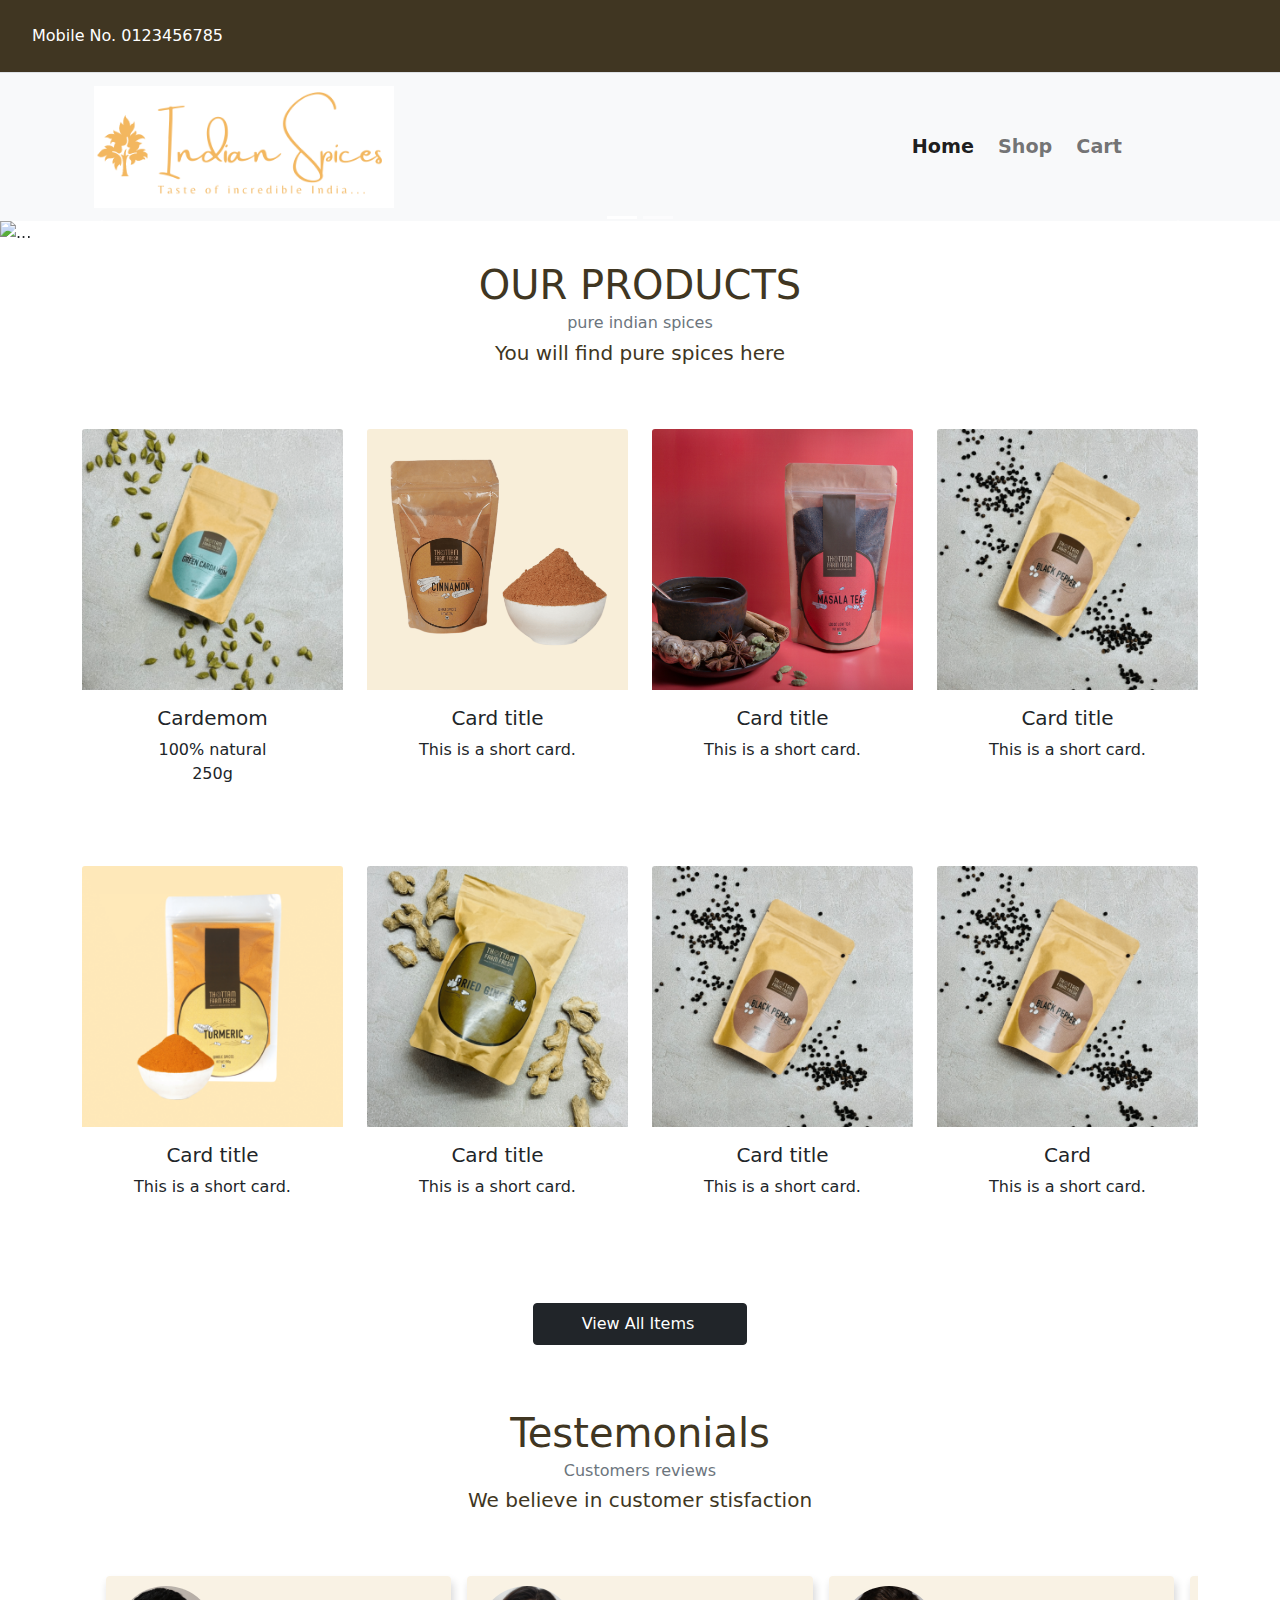
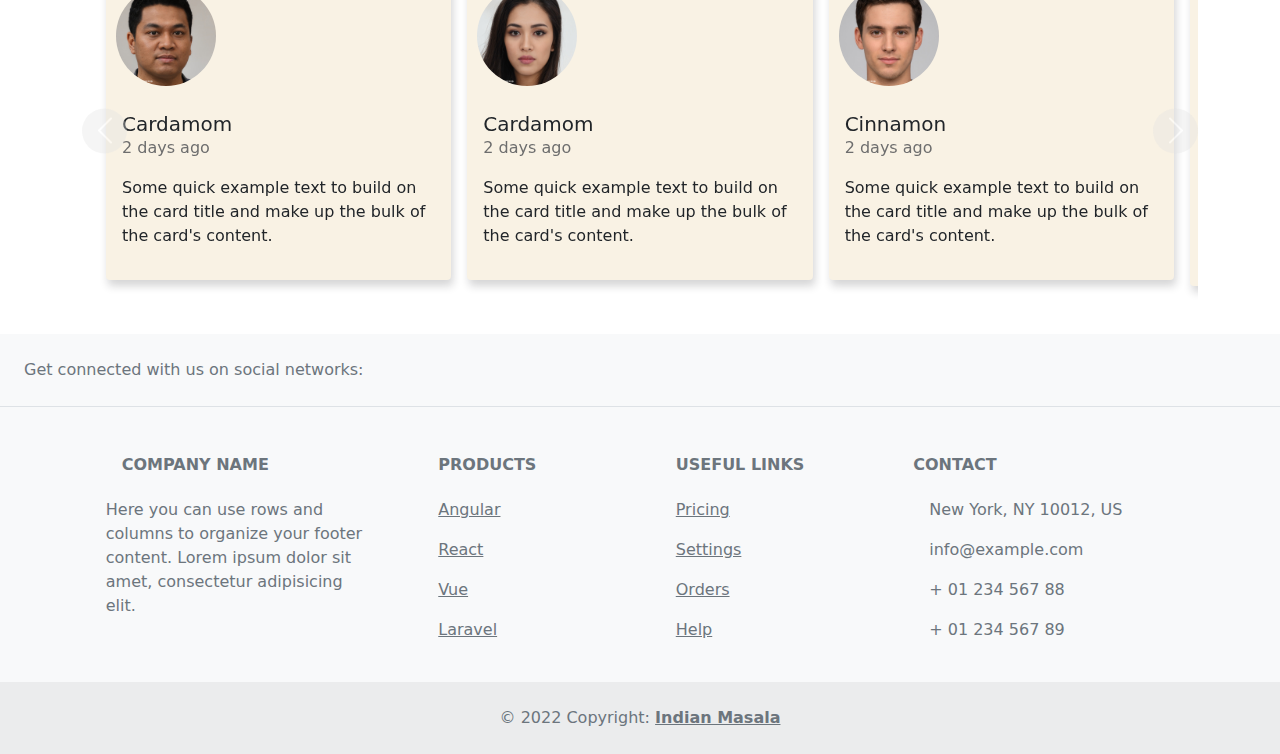
==== index.html @ 28308866 "first commit" ====
<!DOCTYPE html>
<html lang="en">
<head>
    <meta charset="UTF-8">
    <meta http-equiv="X-UA-Compatible" content="IE=edge">
    <meta name="viewport" content="width=device-width, initial-scale=1.0">
    <title>Document</title>
    
    <link rel="stylesheet" href="bootstrap.css">
    <link rel="stylesheet" href="style.css">
    <link rel="stylesheet" href="css/all.min.css">
    

    

</head>  
<body>

  
    <section class="container-fluid justify-content-center justify-content-lg-between p-4 border-bottom" style="background-color: #403622;">
      
      <div>
        <a href="" class="me-2 text-reset">
         <i class="fa-solid fa-mobile-screen" style="color: rgb(255, 255, 255);"></i>
        </a>
        <span style="color: rgb(255, 255, 255);">Mobile No.</span>
        <span style="color: rgb(255, 255, 255);">0123456785</span>
      </div>
      
    </section>
   
  
  <!-- Navigation bar -->
    
      

    <div class="container-fluid bg-light">
      <div class="container">
      <nav class="navbar navbar-expand-lg navbar-light bg-light">
        <div class="container-fluid">
          <a class="navbar-brand" href="#">
            <img src="Indian Masala.png" class="img-fluid" alt="" width="300" height="150">
          </a>

          <button class="navbar-toggler" type="button" data-bs-toggle="collapse" data-bs-target="#navbarSupportedContent" aria-controls="navbarSupportedContent" aria-expanded="false" aria-label="Toggle navigation">
            <span class="navbar-toggler-icon" ></span>
          </button>


          <div class="collapse navbar-collapse" id="navbarSupportedContent">
            
              <ul class="navbar-nav ms-auto me-5 mb-3 mb-lg-0">
              
                <li class="nav-item me-2 ">
                  <a class="nav-link active" aria-current="page" href="#">Home</a>
                </li>
                <li class="nav-item me-2">
                  <a class="nav-link " aria-current="page" href="shop.html">Shop</a>
                </li>
                <li class="nav-item me-2">
                  <a class="nav-link " aria-current="page" href="cart.html">Cart</a>
                </li>
              </ul>
           
            
          </div>
        </div>
      </nav>
    </div>
  </div>
   <!-- end of nav bar -->
    



    <!-- courosel -->
    <div id="carouselExampleCaptions" class="carousel slide" data-bs-ride="carousel">
        <div class="carousel-indicators">
          <button type="button" data-bs-target="#carouselExampleCaptions" data-bs-slide-to="0" class="active" aria-current="true" aria-label="Slide 1"></button>
          <button type="button" data-bs-target="#carouselExampleCaptions" data-bs-slide-to="1" aria-label="Slide 2"></button>
          
        </div>


        <div class="carousel-inner">
          <div class="carousel-item active">
            <img src="./01.jpg" class="d-block w-100" alt="...">
            <div class="carousel-caption d-none d-md-block">
              
            </div>
          </div>


          <div class="carousel-item">
            <img src="./spices-online-thottam.jpg" class="d-block w-100" alt="...">
            <div class="carousel-caption d-none d-md-block">
              <h5>Custom Spice Mix</h5>
              <p>100% pure and natural ingredients used.</p>
            </div>
          </div>


        </div>
        <button class="carousel-control-prev" type="button" data-bs-target="#carouselExampleCaptions" data-bs-slide="prev">
          <span class="carousel-control-prev-icon" aria-hidden="true"></span>
          <span class="visually-hidden">Previous</span>
        </button>
        <button class="carousel-control-next" type="button" data-bs-target="#carouselExampleCaptions" data-bs-slide="next">
          <span class="carousel-control-next-icon" aria-hidden="true"></span>
          <span class="visually-hidden">Next</span>
        </button>
      </div>

      <!-- end of corrousel -->

      <!-- description -->
      <div class="container">
        <div class="card mx-auto text-center" style="width:auto; background-color: rgba(0, 0, 0, 0); border: 0ch; color:#403622 ;">
          <div class="card-body">
            <h1 class="card-title">OUR PRODUCTS</h1>
            <h6 class="card-subtitle mb-2 text-muted">pure indian spices</h6>
            <h5 class="card-text">You will find pure spices here</h5>
            
          </div>
        </div>
      </div>
      
      <!-- end of description -->

      <!-- products -->
      <div class="container mt-5 mb-5">
        <div class="row row-cols-1 row-cols-md-4 g-4 text-center">
          <div class="col">
            <div class="card h-100 mycard1">
              <img src="cardamom.png" class="card-img-top" alt="...">
              <div class="card-body mycard1" >
                <h5 class="card-title">Cardemom</h5>
                <p class="card-text mb-0">100% natural</p>
                <p class="card-text mb-0">250g</p>
                <div class="card-footer">
                  <button type="button" class="btn btn-outline-light mt-0"><i class="fa-solid fa-cart-arrow-down"></i></button>                </div>                
              </div>
            </div>
          </div>
          <div class="col">
            <div class="card h-100 mycard1">
              <img src="Cinnamon-Powder.png" class="card-img-top" alt="...">
              <div class="card-body mycard1">
                <h5 class="card-title">Card title</h5>
                <p class="card-text mb-0">This is a short card.</p>
                <div class="card-footer">
                  <button type="button" class="btn btn-outline-light mt-0"><i class="fa-solid fa-cart-arrow-down"></i></button>                </div>
              </div>
            </div>
          </div>
          <div class="col">
            <div class="card h-100 mycard1">
              <img src="masala-tea.jpg" class="card-img-top" alt="...">
              <div class="card-body mycard1" >
                <h5 class="card-title">Card title</h5>
                <p class="card-text mb-0">This is a short card.</p>
                <div class="card-footer">
                  <button type="button" class="btn btn-outline-light mt-0"><i class="fa-solid fa-cart-arrow-down"></i></button>                </div>
              </div>
            </div>
          </div>
          <div class="col">
            <div class="card h-100 mycard1">
              <img src="masala1.png" class="card-img-top" alt="...">
              <div class="card-body mycard1">
                <h5 class="card-title">Card title</h5>
                <p class="card-text mb-0">This is a short card.</p>
                <div class="card-footer">
                  <button type="button" class="btn btn-outline-light mt-0"><i class="fa-solid fa-cart-arrow-down"></i></button>                </div>
              </div>
            </div>
          </div>
          <div class="col">
            <div class="card h-100 mycard1">
              <img src="With-Sidebar-600x600.png" class="card-img-top" alt="...">
              <div class="card-body mycard1">
                <h5 class="card-title">Card title</h5>
                <p class="card-text mb-0">This is a short card.</p>
                <div class="card-footer">
                  <button type="button" class="btn btn-outline-light mt-0"><i class="fa-solid fa-cart-arrow-down"></i></button>                </div>
              </div>
            </div>
          </div>
          <div class="col">
            <div class="card h-100 mycard1">
              <img src="14-600x600.png" class="card-img-top" alt="...">
              <div class="card-body mycard1">
                <h5 class="card-title">Card title</h5>
                <p class="card-text mb-0">This is a short card.</p>
                <div class="card-footer">
                  <button type="button" class="btn btn-outline-light mt-0"><i class="fa-solid fa-cart-arrow-down"></i></button>                </div>
              </div>
            </div>
          </div>
          <div class="col">
            <div class="card h-100 mycard1">
              <img src="masala1.png" class="card-img-top" alt="...">
              <div class="card-body mycard1">
                <h5 class="card-title">Card title</h5>
                <p class="card-text mb-0">This is a short card.</p>
                <div class="card-footer">
                  <button type="button" class="btn btn-outline-light mt-0"><i class="fa-solid fa-cart-arrow-down"></i></button>                </div>
              </div>
            </div>
          </div>
          <div class="col">
            <div class="card h-100 mycard1">
              <img src="masala1.png" class="card-img-top" alt="...">
              <div class="card-body mycard1  ">
                <h5 class="card-title">Card </h5>
                <p class="card-text mb-0">This is a short card.</p>
                <div class="card-footer">
                  <button type="button" class="btn btn-outline-light mt-0"><i class="fa-solid fa-cart-arrow-down"></i></button>                </div>
              </div>
            </div>
          </div>
        </div>
      </div>


      <!-- end of products -->

      <!-- view all products button -->
      <div class="d-grid gap-2 col-2 mx-auto mb-5">
        <button class="btn btn-dark py-2" href="#" type="button">View All Items <i class="fa-solid fa-arrow-right-long ms-1"></i></button>
        
      </div>
      <!-- end button -->

      <!-- description -->
      <div class="container">
        <div class="card mx-auto text-center" style="width:auto; background-color: rgba(0, 0, 0, 0); border: 0ch; color:#403622 ;">
          <div class="card-body">
            <h1 class="card-title">Testemonials</h1>
            <h6 class="card-subtitle mb-2 text-muted">Customers reviews</h6>
            <h5 class="card-text">We believe in customer stisfaction</h5>
            
          </div>
        </div>
      </div>
      
      <!-- end of description -->

      <!-- tetemonials -->
      


      <div class="container my-4">
        <div id="carouselExampleControls" class="carousel" data-bs-ride="carousel">
          <div class="carousel-inner mycarousel-inner ">
            
            <div class="carousel-item active mycarousel-item ">
              <div class="card mycard">
                <img src="p1.jpg" class="d-block" style="border-radius: 50%;" alt="...">
                <div class="card-body">
                    <h5 class="card-title my-0">Cardamom</h5>
                    <p class="card-text " style="color: rgb(110, 110, 110);">2 days ago</p>
                    <p class="card-text">Some quick example text to build on the card title and make up the bulk of the
                        card's content.</p>
                    <div >
                    <i class="fa-solid fa-star" style="color: chocolate;"></i>
                    <i class="fa-solid fa-star" style="color: chocolate;"></i>
                    <i class="fa-solid fa-star" style="color: chocolate;"></i>
                    <i class="fa-solid fa-star" style="color: chocolate;"></i>
                    <i class="fa-solid fa-star-half-stroke" style="color: chocolate;"></i>
                    </div>
                </div>
              </div>
            </div>
            
            <div class="carousel-item mycarousel-item ">
              <div class="card mycard">
                <img src="p2.jpg" class="d-block" style="border-radius: 50%;" alt="...">
                <div class="card-body">
                    <h5 class="card-title my-0">Cardamom</h5>
                    <p class="card-text " style="color: rgb(110, 110, 110);">2 days ago</p>
                    <p class="card-text">Some quick example text to build on the card title and make up the bulk of the
                        card's content.</p>
                  <div >
                    <i class="fa-solid fa-star" style="color: chocolate;"></i>
                    <i class="fa-solid fa-star" style="color: chocolate;"></i>
                    <i class="fa-solid fa-star" style="color: chocolate;"></i>
                    <i class="fa-solid fa-star" style="color: chocolate;"></i>
                    <i class="fa-regular fa-star" style="color: chocolate;"></i>
                  </div>
                </div>
              </div>
            </div>

            <div class="carousel-item mycarousel-item">
              <div class="card mycard">
                <img src="p3.jpg" class="d-block" style="border-radius: 50%;" alt="...">
                <div class="card-body">
                    <h5 class="card-title my-0">Cinnamon</h5>
                    <p class="card-text " style="color: rgb(110, 110, 110);">2 days ago</p>
                    <p class="card-text">Some quick example text to build on the card title and make up the bulk of the
                        card's content.</p>
                        <div >
                          <i class="fa-solid fa-star" style="color: chocolate;"></i>
                          <i class="fa-solid fa-star" style="color: chocolate;"></i>
                          <i class="fa-solid fa-star" style="color: chocolate;"></i>
                          <i class="fa-solid fa-star" style="color: chocolate;"></i>
                          <i class="fa-regular fa-star" style="color: chocolate;"></i>
                        </div>
                </div>
              </div>
            </div>

            <div class="carousel-item mycarousel-item">
              <div class="card mycard">
                <img src="p4.jpg" class="d-block" alt="...">
                <div class="card-body">
                    <h5 class="card-title">Garam Masala</h5>
                    <p class="card-text">Some quick example text to build on the card title and make up the bulk of the
                        card's content.</p>
                    <a href="#" class="btn btn-primary">Go somewhere</a>
                </div>
              </div>
            </div>

            <div class="carousel-item mycarousel-item">
              <div class="card mycard">
                <img src="p5.jpg" class="d-block" alt="...">
                <div class="card-body">
                    <h5 class="card-title">Dont Know now</h5>
                    <p class="card-text">Some quick example text to build on the card title and make up the bulk of the
                        card's content.</p>
                    <a href="#" class="btn btn-primary">Go somewhere</a>
                </div>
              </div>
            </div>

            <div class="carousel-item mycarousel-item">
              <div class="card mycard">
                <img src="p6.jpg" class="d-block" alt="...">
                <div class="card-body">
                    <h5 class="card-title">Card title 2</h5>
                    <p class="card-text">Some quick example text to build on the card title and make up the bulk of the
                        card's content.</p>
                    <a href="#" class="btn btn-primary">Go somewhere</a>
                </div>
              </div>
            </div>

            <div class="carousel-item mycarousel-item">
              <div class="card mycard">
                <img src="p7.jpg" class="d-block" alt="...">
                <div class="card-body">
                    <h5 class="card-title">Card title 2</h5>
                    <p class="card-text">Some quick example text to build on the card title and make up the bulk of the
                        card's content.</p>
                    <a href="#" class="btn btn-primary">Go somewhere</a>
                </div>
              </div>
            </div>


          </div>
          <button class="carousel-control-prev mycarousel-control-prev" type="button" data-bs-target="#carouselExampleControls" data-bs-slide="prev">
            <span class="carousel-control-prev-icon" aria-hidden="true"></span>
            <span class="visually-hidden">Previous</span>
          </button>
          <button class="carousel-control-next mycarousel-control-next" type="button" data-bs-target="#carouselExampleControls" data-bs-slide="next">
            <span class="carousel-control-next-icon" aria-hidden="true"></span>
            <span class="visually-hidden">Next</span>
          </button>
        </div>
        </div>
      
      
      
        <!-- end of Testemonials -->

        <!-- Footer -->
<footer class="text-center text-lg-start bg-light text-muted">
  <!-- Section: Social media -->
  <section
    class="d-flex justify-content-center justify-content-lg-between p-4 border-bottom"
  >
    <!-- Left -->
    <div class="me-5 d-none d-lg-block">
      <span>Get connected with us on social networks:</span>
    </div>
    <!-- Left -->

    <!-- Right -->
    <div>
      <a href="" class="me-4 text-reset">
        <i class="fab fa-facebook-f"></i>
      </a>
      <a href="" class="me-4 text-reset">
        <i class="fab fa-twitter"></i>
      </a>
      <a href="" class="me-4 text-reset">
        <i class="fab fa-google"></i>
      </a>
      <a href="" class="me-4 text-reset">
        <i class="fab fa-instagram"></i>
      </a>
      <a href="" class="me-4 text-reset">
        <i class="fab fa-linkedin"></i>
      </a>
    </div>
    <!-- Right -->
  </section>
  <!-- Section: Social media -->

  <!-- Section: Links  -->
  <section class="">
    <div class="container text-center text-md-start mt-5">
      <!-- Grid row -->
      <div class="row mt-3">
        <!-- Grid column -->
        <div class="col-md-3 col-lg-4 col-xl-3 mx-auto mb-4">
          <!-- Content -->
          <h6 class="text-uppercase fw-bold mb-4">
            <i class="fas fa-gem me-3"></i>Company name
          </h6>
          <p>
            Here you can use rows and columns to organize your footer content. Lorem ipsum
            dolor sit amet, consectetur adipisicing elit.
          </p>
        </div>
        <!-- Grid column -->

        <!-- Grid column -->
        <div class="col-md-2 col-lg-2 col-xl-2 mx-auto mb-4">
          <!-- Links -->
          <h6 class="text-uppercase fw-bold mb-4">
            Products
          </h6>
          <p>
            <a href="#!" class="text-reset">Angular</a>
          </p>
          <p>
            <a href="#!" class="text-reset">React</a>
          </p>
          <p>
            <a href="#!" class="text-reset">Vue</a>
          </p>
          <p>
            <a href="#!" class="text-reset">Laravel</a>
          </p>
        </div>
        <!-- Grid column -->

        <!-- Grid column -->
        <div class="col-md-3 col-lg-2 col-xl-2 mx-auto mb-4">
          <!-- Links -->
          <h6 class="text-uppercase fw-bold mb-4">
            Useful links
          </h6>
          <p>
            <a href="#!" class="text-reset">Pricing</a>
          </p>
          <p>
            <a href="#!" class="text-reset">Settings</a>
          </p>
          <p>
            <a href="#!" class="text-reset">Orders</a>
          </p>
          <p>
            <a href="#!" class="text-reset">Help</a>
          </p>
        </div>
        <!-- Grid column -->

        <!-- Grid column -->
        <div class="col-md-4 col-lg-3 col-xl-3 mx-auto mb-md-0 mb-4">
          <!-- Links -->
          <h6 class="text-uppercase fw-bold mb-4">
            Contact
          </h6>
          <p><i class="fas fa-home me-3"></i> New York, NY 10012, US</p>
          <p>
            <i class="fas fa-envelope me-3"></i>
            info@example.com
          </p>
          <p><i class="fas fa-phone me-3"></i> + 01 234 567 88</p>
          <p><i class="fas fa-print me-3"></i> + 01 234 567 89</p>
        </div>
        <!-- Grid column -->
      </div>
      <!-- Grid row -->
    </div>
  </section>
  <!-- Section: Links  -->

  <!-- Copyright -->
  <div class="text-center p-4" style="background-color: rgba(0, 0, 0, 0.05);">
    © 2022 Copyright:
    <a class="text-reset fw-bold" href="#">Indian Masala</a>
  </div>
  <!-- Copyright -->
</footer>
<!-- End Footer -->
      

      


    



    
    
    <script src="bootstrap.js"></script>
    <script src="jQueryOriginal.js"></script>
    <script src="JQuery.js"></script>
    <script src="js/all.min.js"></script>
    
    
</body>
</html>
---- style.css ----
/* body{
    background-image: linear-gradient(to bottom right, #827355,white);
} */

.navbar-light{
    font-size: larger;
    font-weight: 700;
    color: #382f1d;
}
.mycontai{
    background-color: #4d412900;
    color: #2b2313;
    font-weight: 600;
}
.mycard{
    background-color: rgba(0, 0, 0, 0);
    border: 0ch;
}
.card-footer{
    background-color: #382f1d00;
    border-top: 0ch;
}
@media (min-width: 768px) {
    .mycarousel-inner {
      display: flex;
     
    }
    .mycarousel-item {
      margin-right: 0;
      flex: 0 0 33.333333%;
      display: block;
    }
  }

.mycard img{
    width: 100px;
    height: 100px;
    margin: 10px;
}

.mycarousel-inner{
    padding: 1em;
}
.mycard1{
    
    background-color: #382f1d00;
    border: none;
}
.mycard{
    margin: 0.5em;
    box-shadow: 2px 6px 8px 0 rgba(22, 22, 26, 0.18);
    background-color: rgb(249, 242, 228);
    border: none;
}
.mycarousel-control-prev, .mycarousel-control-next{
    background-color: #e1e1e1ac;
    color: #382f1d;
    width: 5vh;
    height: 5vh;
    border-radius: 50%;
    top: 50%;
    transform: translateY(-50%);
}
.btn-outline-light :hover{
    color: #382f1d;

    
 } 
.btn-outline-light{
    color: #2b2313;
    border-width: 0ch;
   
}
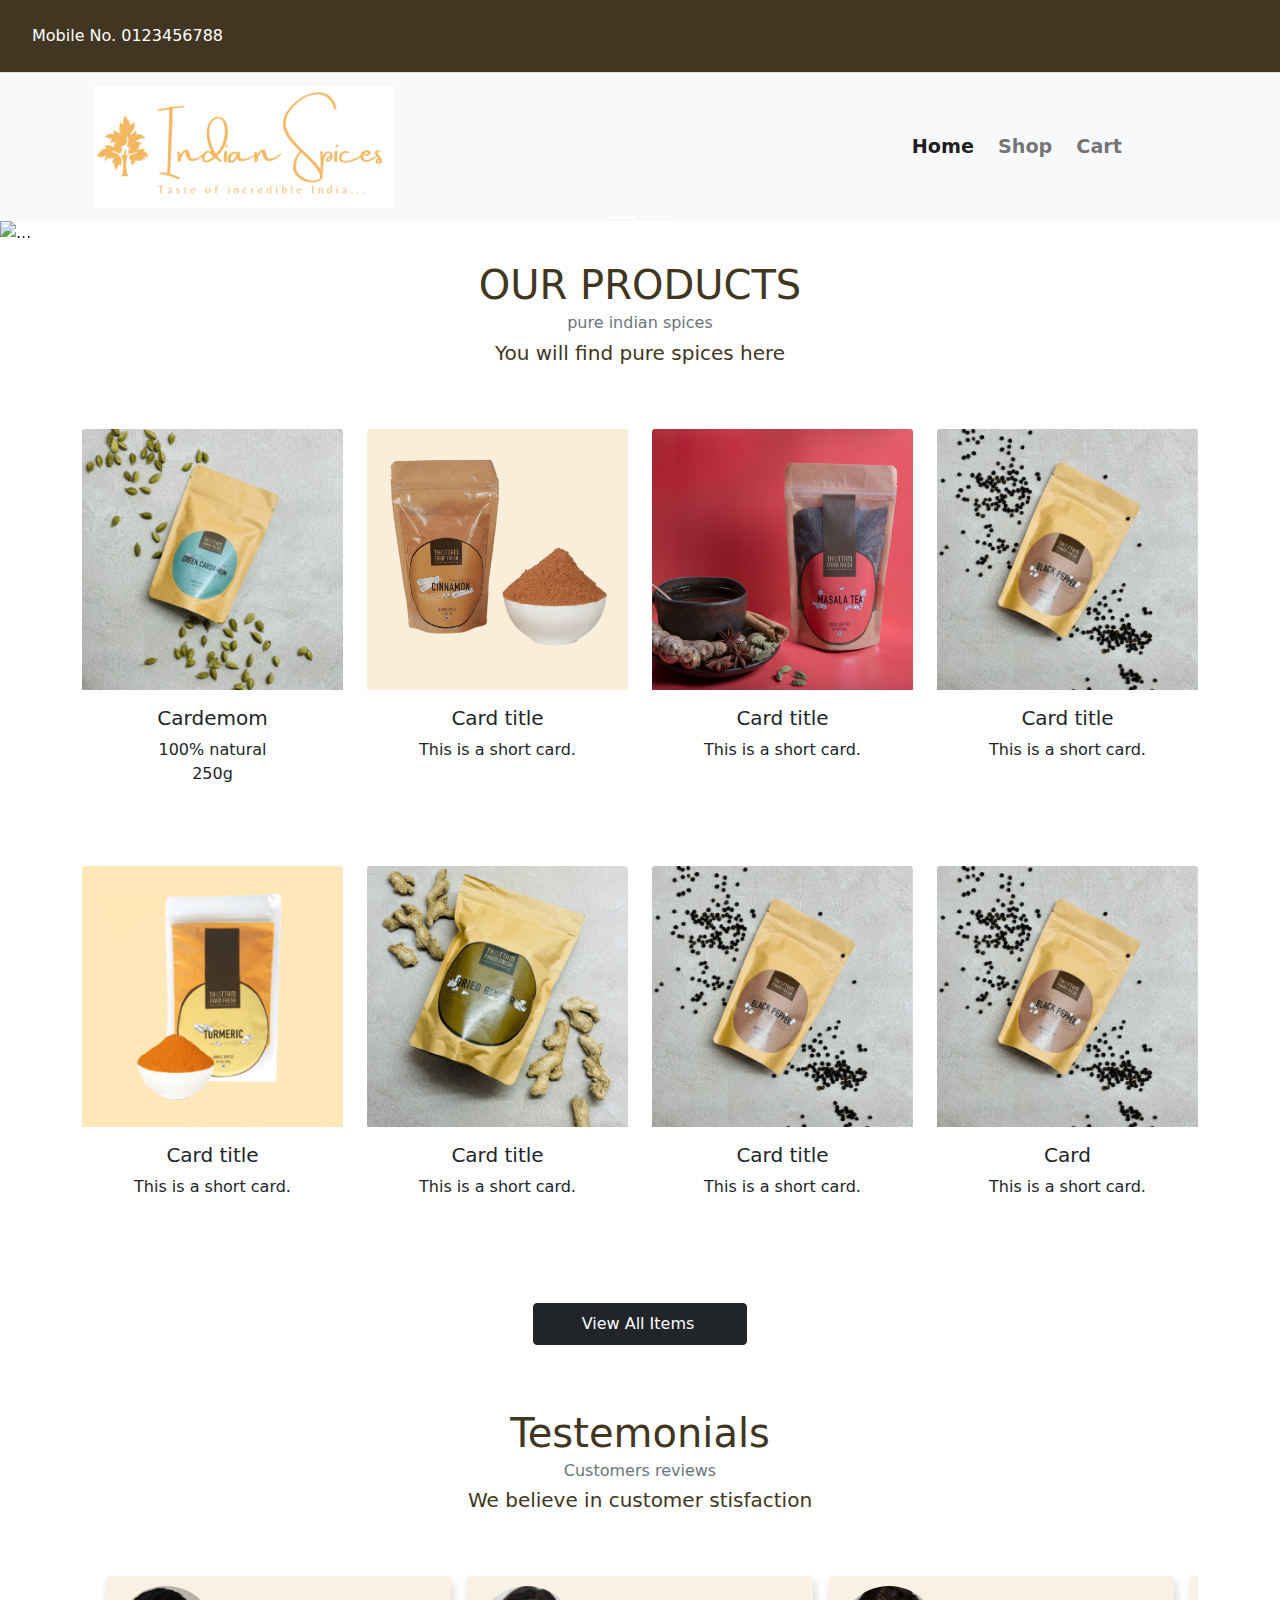
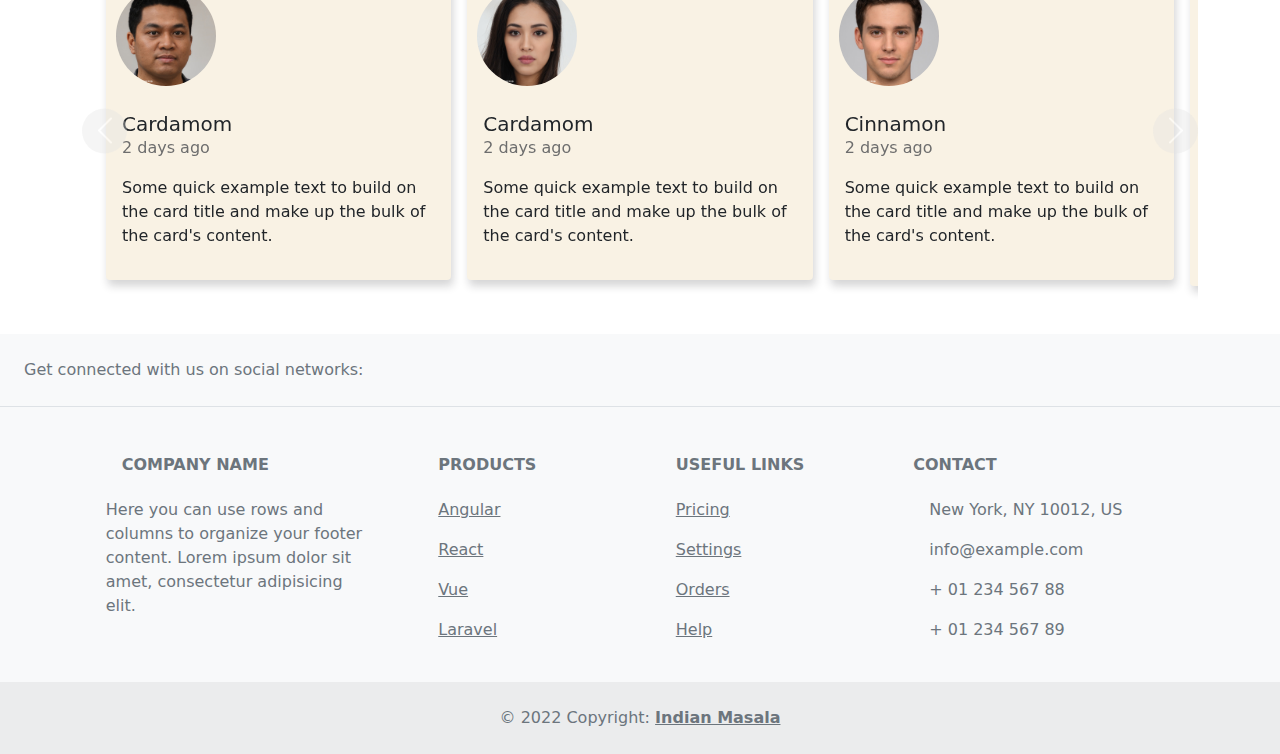
==== commit 1192d385: "second commit" ====
--- a/index.html
+++ b/index.html
@@ -24,7 +24,7 @@
          <i class="fa-solid fa-mobile-screen" style="color: rgb(255, 255, 255);"></i>
         </a>
         <span style="color: rgb(255, 255, 255);">Mobile No.</span>
-        <span style="color: rgb(255, 255, 255);">0123456785</span>
+        <span style="color: rgb(255, 255, 255);">0123456788</span>
       </div>
       
     </section>
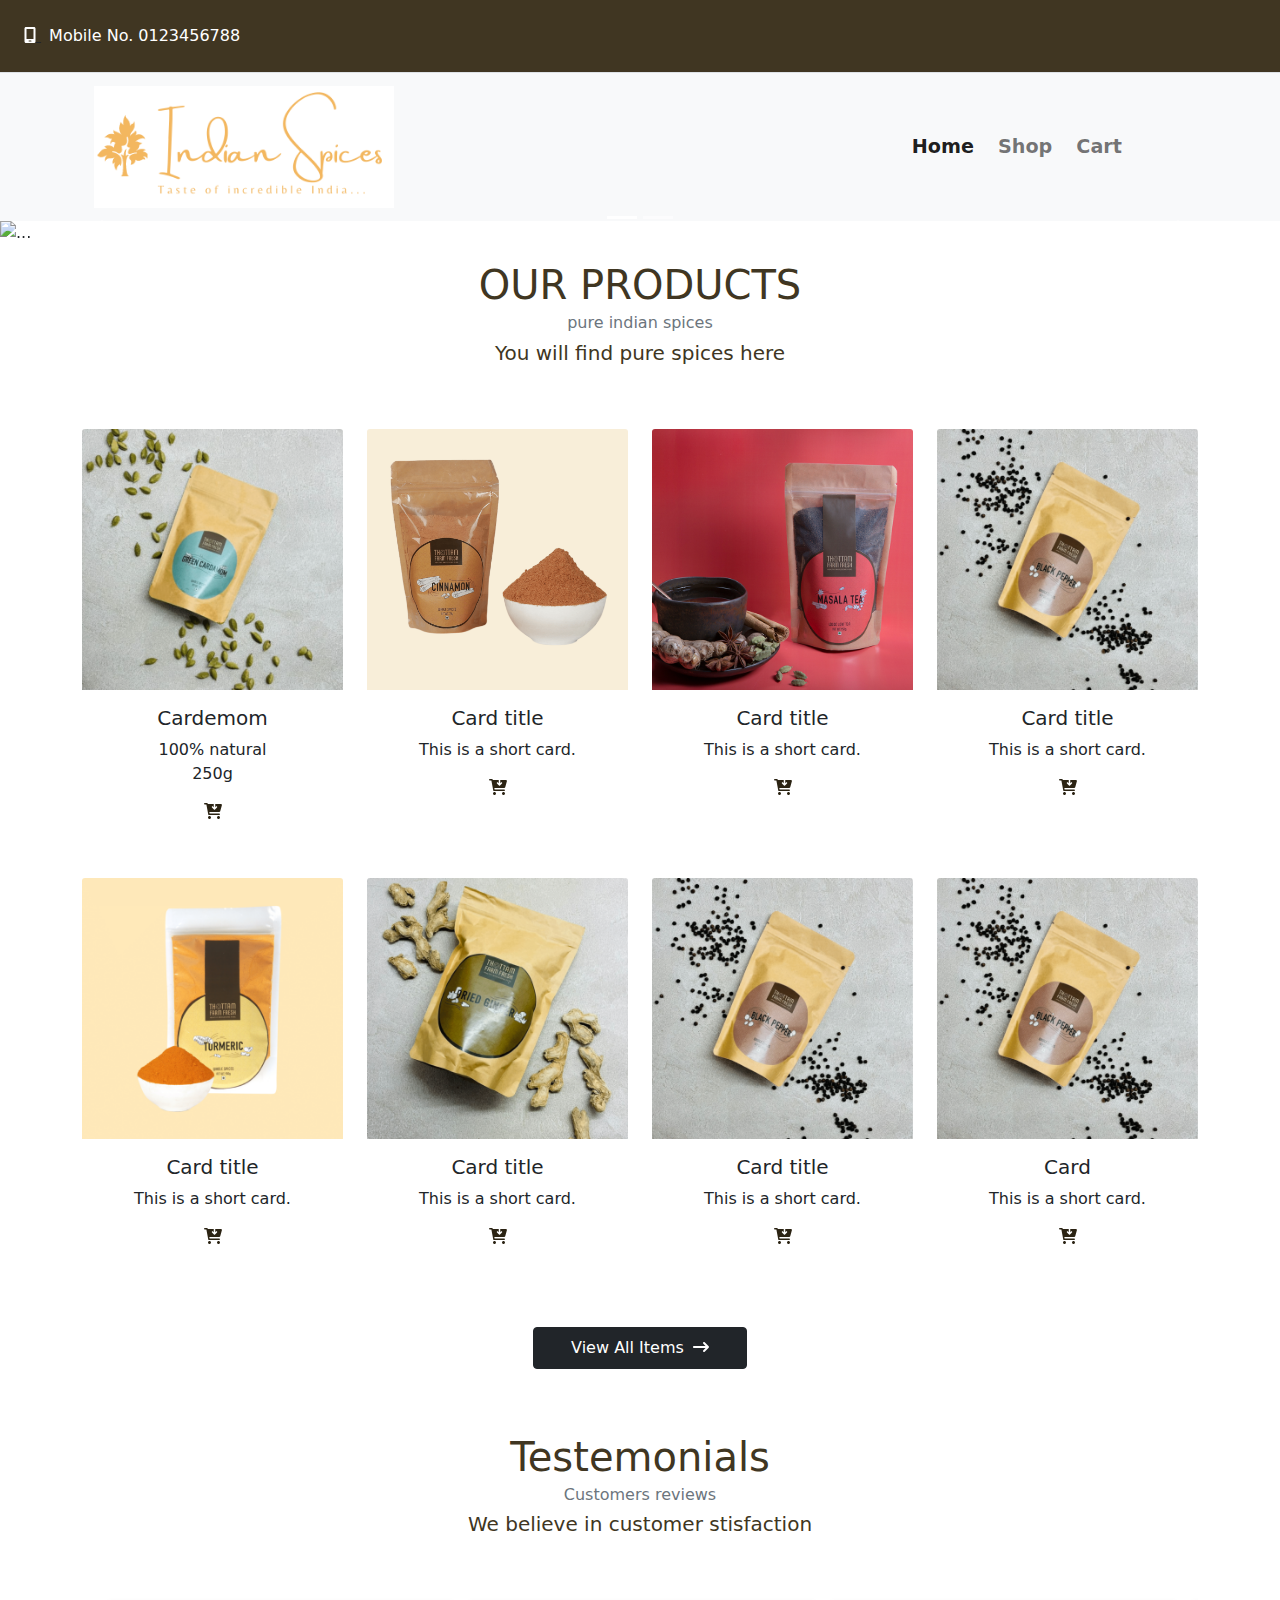
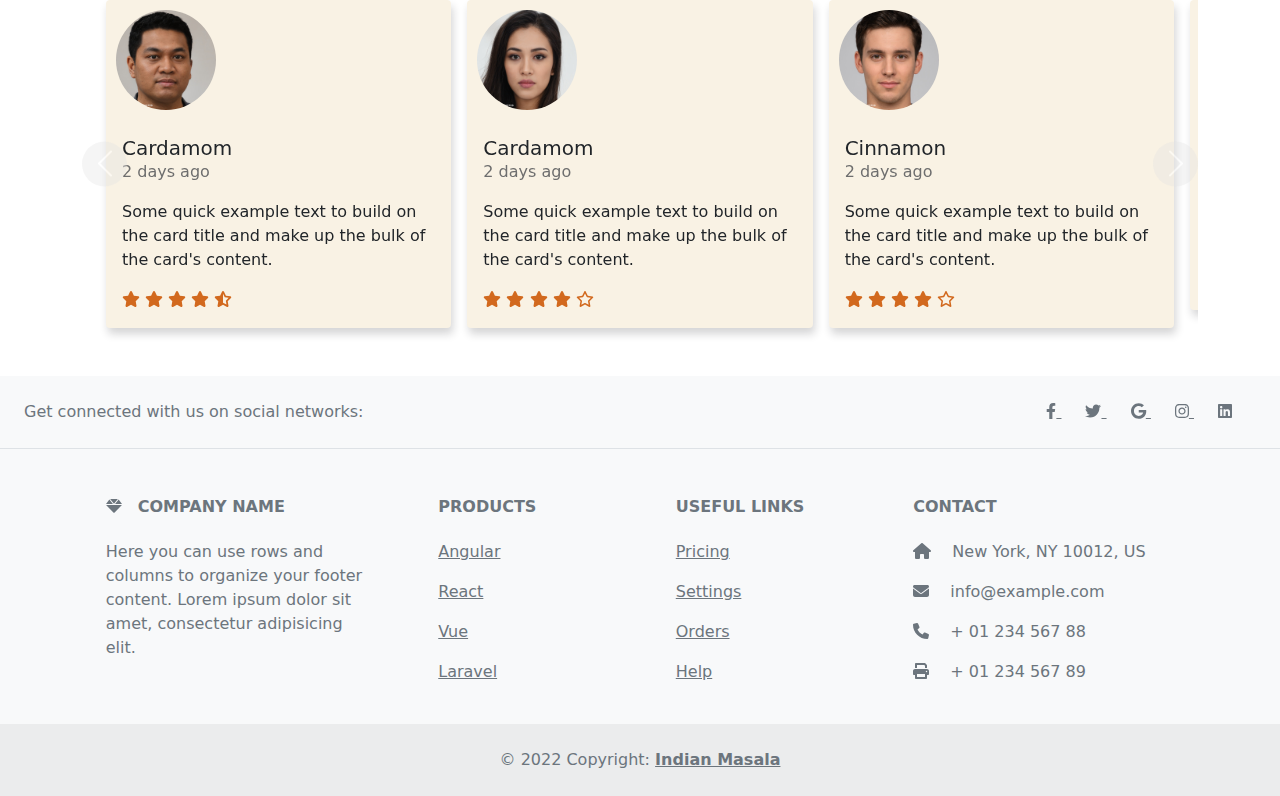
==== commit 8cf719b1: "second_commit" ====
--- a/index.html
+++ b/index.html
@@ -8,7 +8,7 @@
     
     <link rel="stylesheet" href="bootstrap.css">
     <link rel="stylesheet" href="style.css">
-    <link rel="stylesheet" href="css/all.min.css">
+    <link rel="stylesheet" href="all.min.css">
     
 
     
@@ -513,7 +513,7 @@
     <script src="bootstrap.js"></script>
     <script src="jQueryOriginal.js"></script>
     <script src="JQuery.js"></script>
-    <script src="js/all.min.js"></script>
+    <script src="all.min.js"></script>
     
     
 </body>
--- a/all.min.css
+++ b/all.min.css
@@ -0,0 +1,6 @@
+/*!
+ * Font Awesome Free 6.1.1 by @fontawesome - https://fontawesome.com
+ * License - https://fontawesome.com/license/free (Icons: CC BY 4.0, Fonts: SIL OFL 1.1, Code: MIT License)
+ * Copyright 2022 Fonticons, Inc.
+ */
+.fa{font-family:var(--fa-style-family,"Font Awesome 6 Free");font-weight:var(--fa-style,900)}.fa,.fa-brands,.fa-duotone,.fa-light,.fa-regular,.fa-solid,.fa-thin,.fab,.fad,.fal,.far,.fas,.fat{-moz-osx-font-smoothing:grayscale;-webkit-font-smoothing:antialiased;display:var(--fa-display,inline-block);font-style:normal;font-variant:normal;line-height:1;text-rendering:auto}.fa-1x{font-size:1em}.fa-2x{font-size:2em}.fa-3x{font-size:3em}.fa-4x{font-size:4em}.fa-5x{font-size:5em}.fa-6x{font-size:6em}.fa-7x{font-size:7em}.fa-8x{font-size:8em}.fa-9x{font-size:9em}.fa-10x{font-size:10em}.fa-2xs{font-size:.625em;line-height:.1em;vertical-align:.225em}.fa-xs{font-size:.75em;line-height:.08333em;vertical-align:.125em}.fa-sm{font-size:.875em;line-height:.07143em;vertical-align:.05357em}.fa-lg{font-size:1.25em;line-height:.05em;vertical-align:-.075em}.fa-xl{font-size:1.5em;line-height:.04167em;vertical-align:-.125em}.fa-2xl{font-size:2em;line-height:.03125em;vertical-align:-.1875em}.fa-fw{text-align:center;width:1.25em}.fa-ul{list-style-type:none;margin-left:var(--fa-li-margin,2.5em);padding-left:0}.fa-ul>li{position:relative}.fa-li{left:calc(var(--fa-li-width, 2em)*-1);position:absolute;text-align:center;width:var(--fa-li-width,2em);line-height:inherit}.fa-border{border-radius:var(--fa-border-radius,.1em);border:var(--fa-border-width,.08em) var(--fa-border-style,solid) var(--fa-border-color,#eee);padding:var(--fa-border-padding,.2em .25em .15em)}.fa-pull-left{float:left;margin-right:var(--fa-pull-margin,.3em)}.fa-pull-right{float:right;margin-left:var(--fa-pull-margin,.3em)}.fa-beat{-webkit-animation-name:fa-beat;animation-name:fa-beat;-webkit-animation-delay:var(--fa-animation-delay,0);animation-delay:var(--fa-animation-delay,0);-webkit-animation-direction:var(--fa-animation-direction,normal);animation-direction:var(--fa-animation-direction,normal);-webkit-animation-duration:var(--fa-animation-duration,1s);animation-duration:var(--fa-animation-duration,1s);-webkit-animation-iteration-count:var(--fa-animation-iteration-count,infinite);animation-iteration-count:var(--fa-animation-iteration-count,infinite);-webkit-animation-timing-function:var(--fa-animation-timing,ease-in-out);animation-timing-function:var(--fa-animation-timing,ease-in-out)}.fa-bounce{-webkit-animation-name:fa-bounce;animation-name:fa-bounce;-webkit-animation-delay:var(--fa-animation-delay,0);animation-delay:var(--fa-animation-delay,0);-webkit-animation-direction:var(--fa-animation-direction,normal);animation-direction:var(--fa-animation-direction,normal);-webkit-animation-duration:var(--fa-animation-duration,1s);animation-duration:var(--fa-animation-duration,1s);-webkit-animation-iteration-count:var(--fa-animation-iteration-count,infinite);animation-iteration-count:var(--fa-animation-iteration-count,infinite);-webkit-animation-timing-function:var(--fa-animation-timing,cubic-bezier(.28,.84,.42,1));animation-timing-function:var(--fa-animation-timing,cubic-bezier(.28,.84,.42,1))}.fa-fade{-webkit-animation-name:fa-fade;animation-name:fa-fade;-webkit-animation-iteration-count:var(--fa-animation-iteration-count,infinite);animation-iteration-count:var(--fa-animation-iteration-count,infinite);-webkit-animation-timing-function:var(--fa-animation-timing,cubic-bezier(.4,0,.6,1));animation-timing-function:var(--fa-animation-timing,cubic-bezier(.4,0,.6,1))}.fa-beat-fade,.fa-fade{-webkit-animation-delay:var(--fa-animation-delay,0);animation-delay:var(--fa-animation-delay,0);-webkit-animation-direction:var(--fa-animation-direction,normal);animation-direction:var(--fa-animation-direction,normal);-webkit-animation-duration:var(--fa-animation-duration,1s);animation-duration:var(--fa-animation-duration,1s)}.fa-beat-fade{-webkit-animation-name:fa-beat-fade;animation-name:fa-beat-fade;-webkit-animation-iteration-count:var(--fa-animation-iteration-count,infinite);animation-iteration-count:var(--fa-animation-iteration-count,infinite);-webkit-animation-timing-function:var(--fa-animation-timing,cubic-bezier(.4,0,.6,1));animation-timing-function:var(--fa-animation-timing,cubic-bezier(.4,0,.6,1))}.fa-flip{-webkit-animation-name:fa-flip;animation-name:fa-flip;-webkit-animation-delay:var(--fa-animation-delay,0);animation-delay:var(--fa-animation-delay,0);-webkit-animation-direction:var(--fa-animation-direction,normal);animation-direction:var(--fa-animation-direction,normal);-webkit-animation-duration:var(--fa-animation-duration,1s);animation-duration:var(--fa-animation-duration,1s);-webkit-animation-iteration-count:var(--fa-animation-iteration-count,infinite);animation-iteration-count:var(--fa-animation-iteration-count,infinite);-webkit-animation-timing-function:var(--fa-animation-timing,ease-in-out);animation-timing-function:var(--fa-animation-timing,ease-in-out)}.fa-shake{-webkit-animation-name:fa-shake;animation-name:fa-shake;-webkit-animation-duration:var(--fa-animation-duration,1s);animation-duration:var(--fa-animation-duration,1s);-webkit-animation-iteration-count:var(--fa-animation-iteration-count,infinite);animation-iteration-count:var(--fa-animation-iteration-count,infinite);-webkit-animation-timing-function:var(--fa-animation-timing,linear);animation-timing-function:var(--fa-animation-timing,linear)}.fa-shake,.fa-spin{-webkit-animation-delay:var(--fa-animation-delay,0);animation-delay:var(--fa-animation-delay,0);-webkit-animation-direction:var(--fa-animation-direction,normal);animation-direction:var(--fa-animation-direction,normal)}.fa-spin{-webkit-animation-name:fa-spin;animation-name:fa-spin;-webkit-animation-duration:var(--fa-animation-duration,2s);animation-duration:var(--fa-animation-duration,2s);-webkit-animation-iteration-count:var(--fa-animation-iteration-count,infinite);animation-iteration-count:var(--fa-animation-iteration-count,infinite);-webkit-animation-timing-function:var(--fa-animation-timing,linear);animation-timing-function:var(--fa-animation-timing,linear)}.fa-spin-reverse{--fa-animation-direction:reverse}.fa-pulse,.fa-spin-pulse{-webkit-animation-name:fa-spin;animation-name:fa-spin;-webkit-animation-direction:var(--fa-animation-direction,normal);animation-direction:var(--fa-animation-direction,normal);-webkit-animation-duration:var(--fa-animation-duration,1s);animation-duration:var(--fa-animation-duration,1s);-webkit-animation-iteration-count:var(--fa-animation-iteration-count,infinite);animation-iteration-count:var(--fa-animation-iteration-count,infinite);-webkit-animation-timing-function:var(--fa-animation-timing,steps(8));animation-timing-function:var(--fa-animation-timing,steps(8))}@media (prefers-reduced-motion:reduce){.fa-beat,.fa-beat-fade,.fa-bounce,.fa-fade,.fa-flip,.fa-pulse,.fa-shake,.fa-spin,.fa-spin-pulse{-webkit-animation-delay:-1ms;animation-delay:-1ms;-webkit-animation-duration:1ms;animation-duration:1ms;-webkit-animation-iteration-count:1;animation-iteration-count:1;transition-delay:0s;transition-duration:0s}}@-webkit-keyframes fa-beat{0%,90%{-webkit-transform:scale(1);transform:scale(1)}45%{-webkit-transform:scale(var(--fa-beat-scale,1.25));transform:scale(var(--fa-beat-scale,1.25))}}@keyframes fa-beat{0%,90%{-webkit-transform:scale(1);transform:scale(1)}45%{-webkit-transform:scale(var(--fa-beat-scale,1.25));transform:scale(var(--fa-beat-scale,1.25))}}@-webkit-keyframes fa-bounce{0%{-webkit-transform:scale(1) translateY(0);transform:scale(1) translateY(0)}10%{-webkit-transform:scale(var(--fa-bounce-start-scale-x,1.1),var(--fa-bounce-start-scale-y,.9)) translateY(0);transform:scale(var(--fa-bounce-start-scale-x,1.1),var(--fa-bounce-start-scale-y,.9)) translateY(0)}30%{-webkit-transform:scale(var(--fa-bounce-jump-scale-x,.9),var(--fa-bounce-jump-scale-y,1.1)) translateY(var(--fa-bounce-height,-.5em));transform:scale(var(--fa-bounce-jump-scale-x,.9),var(--fa-bounce-jump-scale-y,1.1)) translateY(var(--fa-bounce-height,-.5em))}50%{-webkit-transform:scale(var(--fa-bounce-land-scale-x,1.05),var(--fa-bounce-land-scale-y,.95)) translateY(0);transform:scale(var(--fa-bounce-land-scale-x,1.05),var(--fa-bounce-land-scale-y,.95)) translateY(0)}57%{-webkit-transform:scale(1) translateY(var(--fa-bounce-rebound,-.125em));transform:scale(1) translateY(var(--fa-bounce-rebound,-.125em))}64%{-webkit-transform:scale(1) translateY(0);transform:scale(1) translateY(0)}to{-webkit-transform:scale(1) translateY(0);transform:scale(1) translateY(0)}}@keyframes fa-bounce{0%{-webkit-transform:scale(1) translateY(0);transform:scale(1) translateY(0)}10%{-webkit-transform:scale(var(--fa-bounce-start-scale-x,1.1),var(--fa-bounce-start-scale-y,.9)) translateY(0);transform:scale(var(--fa-bounce-start-scale-x,1.1),var(--fa-bounce-start-scale-y,.9)) translateY(0)}30%{-webkit-transform:scale(var(--fa-bounce-jump-scale-x,.9),var(--fa-bounce-jump-scale-y,1.1)) translateY(var(--fa-bounce-height,-.5em));transform:scale(var(--fa-bounce-jump-scale-x,.9),var(--fa-bounce-jump-scale-y,1.1)) translateY(var(--fa-bounce-height,-.5em))}50%{-webkit-transform:scale(var(--fa-bounce-land-scale-x,1.05),var(--fa-bounce-land-scale-y,.95)) translateY(0);transform:scale(var(--fa-bounce-land-scale-x,1.05),var(--fa-bounce-land-scale-y,.95)) translateY(0)}57%{-webkit-transform:scale(1) translateY(var(--fa-bounce-rebound,-.125em));transform:scale(1) translateY(var(--fa-bounce-rebound,-.125em))}64%{-webkit-transform:scale(1) translateY(0);transform:scale(1) translateY(0)}to{-webkit-transform:scale(1) translateY(0);transform:scale(1) translateY(0)}}@-webkit-keyframes fa-fade{50%{opacity:var(--fa-fade-opacity,.4)}}@keyframes fa-fade{50%{opacity:var(--fa-fade-opacity,.4)}}@-webkit-keyframes fa-beat-fade{0%,to{opacity:var(--fa-beat-fade-opacity,.4);-webkit-transform:scale(1);transform:scale(1)}50%{opacity:1;-webkit-transform:scale(var(--fa-beat-fade-scale,1.125));transform:scale(var(--fa-beat-fade-scale,1.125))}}@keyframes fa-beat-fade{0%,to{opacity:var(--fa-beat-fade-opacity,.4);-webkit-transform:scale(1);transform:scale(1)}50%{opacity:1;-webkit-transform:scale(var(--fa-beat-fade-scale,1.125));transform:scale(var(--fa-beat-fade-scale,1.125))}}@-webkit-keyframes fa-flip{50%{-webkit-transform:rotate3d(var(--fa-flip-x,0),var(--fa-flip-y,1),var(--fa-flip-z,0),var(--fa-flip-angle,-180deg));transform:rotate3d(var(--fa-flip-x,0),var(--fa-flip-y,1),var(--fa-flip-z,0),var(--fa-flip-angle,-180deg))}}@keyframes fa-flip{50%{-webkit-transform:rotate3d(var(--fa-flip-x,0),var(--fa-flip-y,1),var(--fa-flip-z,0),var(--fa-flip-angle,-180deg));transform:rotate3d(var(--fa-flip-x,0),var(--fa-flip-y,1),var(--fa-flip-z,0),var(--fa-flip-angle,-180deg))}}@-webkit-keyframes fa-shake{0%{-webkit-transform:rotate(-15deg);transform:rotate(-15deg)}4%{-webkit-transform:rotate(15deg);transform:rotate(15deg)}8%,24%{-webkit-transform:rotate(-18deg);transform:rotate(-18deg)}12%,28%{-webkit-transform:rotate(18deg);transform:rotate(18deg)}16%{-webkit-transform:rotate(-22deg);transform:rotate(-22deg)}20%{-webkit-transform:rotate(22deg);transform:rotate(22deg)}32%{-webkit-transform:rotate(-12deg);transform:rotate(-12deg)}36%{-webkit-transform:rotate(12deg);transform:rotate(12deg)}40%,to{-webkit-transform:rotate(0deg);transform:rotate(0deg)}}@keyframes fa-shake{0%{-webkit-transform:rotate(-15deg);transform:rotate(-15deg)}4%{-webkit-transform:rotate(15deg);transform:rotate(15deg)}8%,24%{-webkit-transform:rotate(-18deg);transform:rotate(-18deg)}12%,28%{-webkit-transform:rotate(18deg);transform:rotate(18deg)}16%{-webkit-transform:rotate(-22deg);transform:rotate(-22deg)}20%{-webkit-transform:rotate(22deg);transform:rotate(22deg)}32%{-webkit-transform:rotate(-12deg);transform:rotate(-12deg)}36%{-webkit-transform:rotate(12deg);transform:rotate(12deg)}40%,to{-webkit-transform:rotate(0deg);transform:rotate(0deg)}}@-webkit-keyframes fa-spin{0%{-webkit-transform:rotate(0deg);transform:rotate(0deg)}to{-webkit-transform:rotate(1turn);transform:rotate(1turn)}}@keyframes fa-spin{0%{-webkit-transform:rotate(0deg);transform:rotate(0deg)}to{-webkit-transform:rotate(1turn);transform:rotate(1turn)}}.fa-rotate-90{-webkit-transform:rotate(90deg);transform:rotate(90deg)}.fa-rotate-180{-webkit-transform:rotate(180deg);transform:rotate(180deg)}.fa-rotate-270{-webkit-transform:rotate(270deg);transform:rotate(270deg)}.fa-flip-horizontal{-webkit-transform:scaleX(-1);transform:scaleX(-1)}.fa-flip-vertical{-webkit-transform:scaleY(-1);transform:scaleY(-1)}.fa-flip-both,.fa-flip-horizontal.fa-flip-vertical{-webkit-transform:scale(-1);transform:scale(-1)}.fa-rotate-by{-webkit-transform:rotate(var(--fa-rotate-angle,none));transform:rotate(var(--fa-rotate-angle,none))}.fa-stack{display:inline-block;height:2em;line-height:2em;position:relative;vertical-align:middle;width:2.5em}.fa-stack-1x,.fa-stack-2x{left:0;position:absolute;text-align:center;width:100%;z-index:var(--fa-stack-z-index,auto)}.fa-stack-1x{line-height:inherit}.fa-stack-2x{font-size:2em}.fa-inverse{color:var(--fa-inverse,#fff)}.fa-0:before{content:"\30"}.fa-1:before{content:"\31"}.fa-2:before{content:"\32"}.fa-3:before{content:"\33"}.fa-4:before{content:"\34"}.fa-5:before{content:"\35"}.fa-6:before{content:"\36"}.fa-7:before{content:"\37"}.fa-8:before{content:"\38"}.fa-9:before{content:"\39"}.fa-a:before{content:"\41"}.fa-address-book:before,.fa-contact-book:before{content:"\f2b9"}.fa-address-card:before,.fa-contact-card:before,.fa-vcard:before{content:"\f2bb"}.fa-align-center:before{content:"\f037"}.fa-align-justify:before{content:"\f039"}.fa-align-left:before{content:"\f036"}.fa-align-right:before{content:"\f038"}.fa-anchor:before{content:"\f13d"}.fa-anchor-circle-check:before{content:"\e4aa"}.fa-anchor-circle-exclamation:before{content:"\e4ab"}.fa-anchor-circle-xmark:before{content:"\e4ac"}.fa-anchor-lock:before{content:"\e4ad"}.fa-angle-down:before{content:"\f107"}.fa-angle-left:before{content:"\f104"}.fa-angle-right:before{content:"\f105"}.fa-angle-up:before{content:"\f106"}.fa-angle-double-down:before,.fa-angles-down:before{content:"\f103"}.fa-angle-double-left:before,.fa-angles-left:before{content:"\f100"}.fa-angle-double-right:before,.fa-angles-right:before{content:"\f101"}.fa-angle-double-up:before,.fa-angles-up:before{content:"\f102"}.fa-ankh:before{content:"\f644"}.fa-apple-alt:before,.fa-apple-whole:before{content:"\f5d1"}.fa-archway:before{content:"\f557"}.fa-arrow-down:before{content:"\f063"}.fa-arrow-down-1-9:before,.fa-sort-numeric-asc:before,.fa-sort-numeric-down:before{content:"\f162"}.fa-arrow-down-9-1:before,.fa-sort-numeric-desc:before,.fa-sort-numeric-down-alt:before{content:"\f886"}.fa-arrow-down-a-z:before,.fa-sort-alpha-asc:before,.fa-sort-alpha-down:before{content:"\f15d"}.fa-arrow-down-long:before,.fa-long-arrow-down:before{content:"\f175"}.fa-arrow-down-short-wide:before,.fa-sort-amount-desc:before,.fa-sort-amount-down-alt:before{content:"\f884"}.fa-arrow-down-up-across-line:before{content:"\e4af"}.fa-arrow-down-up-lock:before{content:"\e4b0"}.fa-arrow-down-wide-short:before,.fa-sort-amount-asc:before,.fa-sort-amount-down:before{content:"\f160"}.fa-arrow-down-z-a:before,.fa-sort-alpha-desc:before,.fa-sort-alpha-down-alt:before{content:"\f881"}.fa-arrow-left:before{content:"\f060"}.fa-arrow-left-long:before,.fa-long-arrow-left:before{content:"\f177"}.fa-arrow-pointer:before,.fa-mouse-pointer:before{content:"\f245"}.fa-arrow-right:before{content:"\f061"}.fa-arrow-right-arrow-left:before,.fa-exchange:before{content:"\f0ec"}.fa-arrow-right-from-bracket:before,.fa-sign-out:before{content:"\f08b"}.fa-arrow-right-long:before,.fa-long-arrow-right:before{content:"\f178"}.fa-arrow-right-to-bracket:before,.fa-sign-in:before{content:"\f090"}.fa-arrow-right-to-city:before{content:"\e4b3"}.fa-arrow-left-rotate:before,.fa-arrow-rotate-back:before,.fa-arrow-rotate-backward:before,.fa-arrow-rotate-left:before,.fa-undo:before{content:"\f0e2"}.fa-arrow-right-rotate:before,.fa-arrow-rotate-forward:before,.fa-arrow-rotate-right:before,.fa-redo:before{content:"\f01e"}.fa-arrow-trend-down:before{content:"\e097"}.fa-arrow-trend-up:before{content:"\e098"}.fa-arrow-turn-down:before,.fa-level-down:before{content:"\f149"}.fa-arrow-turn-up:before,.fa-level-up:before{content:"\f148"}.fa-arrow-up:before{content:"\f062"}.fa-arrow-up-1-9:before,.fa-sort-numeric-up:before{content:"\f163"}.fa-arrow-up-9-1:before,.fa-sort-numeric-up-alt:before{content:"\f887"}.fa-arrow-up-a-z:before,.fa-sort-alpha-up:before{content:"\f15e"}.fa-arrow-up-from-bracket:before{content:"\e09a"}.fa-arrow-up-from-ground-water:before{content:"\e4b5"}.fa-arrow-up-from-water-pump:before{content:"\e4b6"}.fa-arrow-up-long:before,.fa-long-arrow-up:before{content:"\f176"}.fa-arrow-up-right-dots:before{content:"\e4b7"}.fa-arrow-up-right-from-square:before,.fa-external-link:before{content:"\f08e"}.fa-arrow-up-short-wide:before,.fa-sort-amount-up-alt:before{content:"\f885"}.fa-arrow-up-wide-short:before,.fa-sort-amount-up:before{content:"\f161"}.fa-arrow-up-z-a:before,.fa-sort-alpha-up-alt:before{content:"\f882"}.fa-arrows-down-to-line:before{content:"\e4b8"}.fa-arrows-down-to-people:before{content:"\e4b9"}.fa-arrows-h:before,.fa-arrows-left-right:before{content:"\f07e"}.fa-arrows-left-right-to-line:before{content:"\e4ba"}.fa-arrows-rotate:before,.fa-refresh:before,.fa-sync:before{content:"\f021"}.fa-arrows-spin:before{content:"\e4bb"}.fa-arrows-split-up-and-left:before{content:"\e4bc"}.fa-arrows-to-circle:before{content:"\e4bd"}.fa-arrows-to-dot:before{content:"\e4be"}.fa-arrows-to-eye:before{content:"\e4bf"}.fa-arrows-turn-right:before{content:"\e4c0"}.fa-arrows-turn-to-dots:before{content:"\e4c1"}.fa-arrows-up-down:before,.fa-arrows-v:before{content:"\f07d"}.fa-arrows-up-down-left-right:before,.fa-arrows:before{content:"\f047"}.fa-arrows-up-to-line:before{content:"\e4c2"}.fa-asterisk:before{content:"\2a"}.fa-at:before{content:"\40"}.fa-atom:before{content:"\f5d2"}.fa-audio-description:before{content:"\f29e"}.fa-austral-sign:before{content:"\e0a9"}.fa-award:before{content:"\f559"}.fa-b:before{content:"\42"}.fa-baby:before{content:"\f77c"}.fa-baby-carriage:before,.fa-carriage-baby:before{content:"\f77d"}.fa-backward:before{content:"\f04a"}.fa-backward-fast:before,.fa-fast-backward:before{content:"\f049"}.fa-backward-step:before,.fa-step-backward:before{content:"\f048"}.fa-bacon:before{content:"\f7e5"}.fa-bacteria:before{content:"\e059"}.fa-bacterium:before{content:"\e05a"}.fa-bag-shopping:before,.fa-shopping-bag:before{content:"\f290"}.fa-bahai:before{content:"\f666"}.fa-baht-sign:before{content:"\e0ac"}.fa-ban:before,.fa-cancel:before{content:"\f05e"}.fa-ban-smoking:before,.fa-smoking-ban:before{content:"\f54d"}.fa-band-aid:before,.fa-bandage:before{content:"\f462"}.fa-barcode:before{content:"\f02a"}.fa-bars:before,.fa-navicon:before{content:"\f0c9"}.fa-bars-progress:before,.fa-tasks-alt:before{content:"\f828"}.fa-bars-staggered:before,.fa-reorder:before,.fa-stream:before{content:"\f550"}.fa-baseball-ball:before,.fa-baseball:before{content:"\f433"}.fa-baseball-bat-ball:before{content:"\f432"}.fa-basket-shopping:before,.fa-shopping-basket:before{content:"\f291"}.fa-basketball-ball:before,.fa-basketball:before{content:"\f434"}.fa-bath:before,.fa-bathtub:before{content:"\f2cd"}.fa-battery-0:before,.fa-battery-empty:before{content:"\f244"}.fa-battery-5:before,.fa-battery-full:before,.fa-battery:before{content:"\f240"}.fa-battery-3:before,.fa-battery-half:before{content:"\f242"}.fa-battery-2:before,.fa-battery-quarter:before{content:"\f243"}.fa-battery-4:before,.fa-battery-three-quarters:before{content:"\f241"}.fa-bed:before{content:"\f236"}.fa-bed-pulse:before,.fa-procedures:before{content:"\f487"}.fa-beer-mug-empty:before,.fa-beer:before{content:"\f0fc"}.fa-bell:before{content:"\f0f3"}.fa-bell-concierge:before,.fa-concierge-bell:before{content:"\f562"}.fa-bell-slash:before{content:"\f1f6"}.fa-bezier-curve:before{content:"\f55b"}.fa-bicycle:before{content:"\f206"}.fa-binoculars:before{content:"\f1e5"}.fa-biohazard:before{content:"\f780"}.fa-bitcoin-sign:before{content:"\e0b4"}.fa-blender:before{content:"\f517"}.fa-blender-phone:before{content:"\f6b6"}.fa-blog:before{content:"\f781"}.fa-bold:before{content:"\f032"}.fa-bolt:before,.fa-zap:before{content:"\f0e7"}.fa-bolt-lightning:before{content:"\e0b7"}.fa-bomb:before{content:"\f1e2"}.fa-bone:before{content:"\f5d7"}.fa-bong:before{content:"\f55c"}.fa-book:before{content:"\f02d"}.fa-atlas:before,.fa-book-atlas:before{content:"\f558"}.fa-bible:before,.fa-book-bible:before{content:"\f647"}.fa-book-bookmark:before{content:"\e0bb"}.fa-book-journal-whills:before,.fa-journal-whills:before{content:"\f66a"}.fa-book-medical:before{content:"\f7e6"}.fa-book-open:before{content:"\f518"}.fa-book-open-reader:before,.fa-book-reader:before{content:"\f5da"}.fa-book-quran:before,.fa-quran:before{content:"\f687"}.fa-book-dead:before,.fa-book-skull:before{content:"\f6b7"}.fa-bookmark:before{content:"\f02e"}.fa-border-all:before{content:"\f84c"}.fa-border-none:before{content:"\f850"}.fa-border-style:before,.fa-border-top-left:before{content:"\f853"}.fa-bore-hole:before{content:"\e4c3"}.fa-bottle-droplet:before{content:"\e4c4"}.fa-bottle-water:before{content:"\e4c5"}.fa-bowl-food:before{content:"\e4c6"}.fa-bowl-rice:before{content:"\e2eb"}.fa-bowling-ball:before{content:"\f436"}.fa-box:before{content:"\f466"}.fa-archive:before,.fa-box-archive:before{content:"\f187"}.fa-box-open:before{content:"\f49e"}.fa-box-tissue:before{content:"\e05b"}.fa-boxes-packing:before{content:"\e4c7"}.fa-boxes-alt:before,.fa-boxes-stacked:before,.fa-boxes:before{content:"\f468"}.fa-braille:before{content:"\f2a1"}.fa-brain:before{content:"\f5dc"}.fa-brazilian-real-sign:before{content:"\e46c"}.fa-bread-slice:before{content:"\f7ec"}.fa-bridge:before{content:"\e4c8"}.fa-bridge-circle-check:before{content:"\e4c9"}.fa-bridge-circle-exclamation:before{content:"\e4ca"}.fa-bridge-circle-xmark:before{content:"\e4cb"}.fa-bridge-lock:before{content:"\e4cc"}.fa-bridge-water:before{content:"\e4ce"}.fa-briefcase:before{content:"\f0b1"}.fa-briefcase-medical:before{content:"\f469"}.fa-broom:before{content:"\f51a"}.fa-broom-ball:before,.fa-quidditch-broom-ball:before,.fa-quidditch:before{content:"\f458"}.fa-brush:before{content:"\f55d"}.fa-bucket:before{content:"\e4cf"}.fa-bug:before{content:"\f188"}.fa-bug-slash:before{content:"\e490"}.fa-bugs:before{content:"\e4d0"}.fa-building:before{content:"\f1ad"}.fa-building-circle-arrow-right:before{content:"\e4d1"}.fa-building-circle-check:before{content:"\e4d2"}.fa-building-circle-exclamation:before{content:"\e4d3"}.fa-building-circle-xmark:before{content:"\e4d4"}.fa-bank:before,.fa-building-columns:before,.fa-institution:before,.fa-museum:before,.fa-university:before{content:"\f19c"}.fa-building-flag:before{content:"\e4d5"}.fa-building-lock:before{content:"\e4d6"}.fa-building-ngo:before{content:"\e4d7"}.fa-building-shield:before{content:"\e4d8"}.fa-building-un:before{content:"\e4d9"}.fa-building-user:before{content:"\e4da"}.fa-building-wheat:before{content:"\e4db"}.fa-bullhorn:before{content:"\f0a1"}.fa-bullseye:before{content:"\f140"}.fa-burger:before,.fa-hamburger:before{content:"\f805"}.fa-burst:before{content:"\e4dc"}.fa-bus:before{content:"\f207"}.fa-bus-alt:before,.fa-bus-simple:before{content:"\f55e"}.fa-briefcase-clock:before,.fa-business-time:before{content:"\f64a"}.fa-c:before{content:"\43"}.fa-birthday-cake:before,.fa-cake-candles:before,.fa-cake:before{content:"\f1fd"}.fa-calculator:before{content:"\f1ec"}.fa-calendar:before{content:"\f133"}.fa-calendar-check:before{content:"\f274"}.fa-calendar-day:before{content:"\f783"}.fa-calendar-alt:before,.fa-calendar-days:before{content:"\f073"}.fa-calendar-minus:before{content:"\f272"}.fa-calendar-plus:before{content:"\f271"}.fa-calendar-week:before{content:"\f784"}.fa-calendar-times:before,.fa-calendar-xmark:before{content:"\f273"}.fa-camera-alt:before,.fa-camera:before{content:"\f030"}.fa-camera-retro:before{content:"\f083"}.fa-camera-rotate:before{content:"\e0d8"}.fa-campground:before{content:"\f6bb"}.fa-candy-cane:before{content:"\f786"}.fa-cannabis:before{content:"\f55f"}.fa-capsules:before{content:"\f46b"}.fa-automobile:before,.fa-car:before{content:"\f1b9"}.fa-battery-car:before,.fa-car-battery:before{content:"\f5df"}.fa-car-burst:before,.fa-car-crash:before{content:"\f5e1"}.fa-car-on:before{content:"\e4dd"}.fa-car-alt:before,.fa-car-rear:before{content:"\f5de"}.fa-car-side:before{content:"\f5e4"}.fa-car-tunnel:before{content:"\e4de"}.fa-caravan:before{content:"\f8ff"}.fa-caret-down:before{content:"\f0d7"}.fa-caret-left:before{content:"\f0d9"}.fa-caret-right:before{content:"\f0da"}.fa-caret-up:before{content:"\f0d8"}.fa-carrot:before{content:"\f787"}.fa-cart-arrow-down:before{content:"\f218"}.fa-cart-flatbed:before,.fa-dolly-flatbed:before{content:"\f474"}.fa-cart-flatbed-suitcase:before,.fa-luggage-cart:before{content:"\f59d"}.fa-cart-plus:before{content:"\f217"}.fa-cart-shopping:before,.fa-shopping-cart:before{content:"\f07a"}.fa-cash-register:before{content:"\f788"}.fa-cat:before{content:"\f6be"}.fa-cedi-sign:before{content:"\e0df"}.fa-cent-sign:before{content:"\e3f5"}.fa-certificate:before{content:"\f0a3"}.fa-chair:before{content:"\f6c0"}.fa-blackboard:before,.fa-chalkboard:before{content:"\f51b"}.fa-chalkboard-teacher:before,.fa-chalkboard-user:before{content:"\f51c"}.fa-champagne-glasses:before,.fa-glass-cheers:before{content:"\f79f"}.fa-charging-station:before{content:"\f5e7"}.fa-area-chart:before,.fa-chart-area:before{content:"\f1fe"}.fa-bar-chart:before,.fa-chart-bar:before{content:"\f080"}.fa-chart-column:before{content:"\e0e3"}.fa-chart-gantt:before{content:"\e0e4"}.fa-chart-line:before,.fa-line-chart:before{content:"\f201"}.fa-chart-pie:before,.fa-pie-chart:before{content:"\f200"}.fa-chart-simple:before{content:"\e473"}.fa-check:before{content:"\f00c"}.fa-check-double:before{content:"\f560"}.fa-check-to-slot:before,.fa-vote-yea:before{content:"\f772"}.fa-cheese:before{content:"\f7ef"}.fa-chess:before{content:"\f439"}.fa-chess-bishop:before{content:"\f43a"}.fa-chess-board:before{content:"\f43c"}.fa-chess-king:before{content:"\f43f"}.fa-chess-knight:before{content:"\f441"}.fa-chess-pawn:before{content:"\f443"}.fa-chess-queen:before{content:"\f445"}.fa-chess-rook:before{content:"\f447"}.fa-chevron-down:before{content:"\f078"}.fa-chevron-left:before{content:"\f053"}.fa-chevron-right:before{content:"\f054"}.fa-chevron-up:before{content:"\f077"}.fa-child:before{content:"\f1ae"}.fa-child-dress:before{content:"\e59c"}.fa-child-reaching:before{content:"\e59d"}.fa-child-rifle:before{content:"\e4e0"}.fa-children:before{content:"\e4e1"}.fa-church:before{content:"\f51d"}.fa-circle:before{content:"\f111"}.fa-arrow-circle-down:before,.fa-circle-arrow-down:before{content:"\f0ab"}.fa-arrow-circle-left:before,.fa-circle-arrow-left:before{content:"\f0a8"}.fa-arrow-circle-right:before,.fa-circle-arrow-right:before{content:"\f0a9"}.fa-arrow-circle-up:before,.fa-circle-arrow-up:before{content:"\f0aa"}.fa-check-circle:before,.fa-circle-check:before{content:"\f058"}.fa-chevron-circle-down:before,.fa-circle-chevron-down:before{content:"\f13a"}.fa-chevron-circle-left:before,.fa-circle-chevron-left:before{content:"\f137"}.fa-chevron-circle-right:before,.fa-circle-chevron-right:before{content:"\f138"}.fa-chevron-circle-up:before,.fa-circle-chevron-up:before{content:"\f139"}.fa-circle-dollar-to-slot:before,.fa-donate:before{content:"\f4b9"}.fa-circle-dot:before,.fa-dot-circle:before{content:"\f192"}.fa-arrow-alt-circle-down:before,.fa-circle-down:before{content:"\f358"}.fa-circle-exclamation:before,.fa-exclamation-circle:before{content:"\f06a"}.fa-circle-h:before,.fa-hospital-symbol:before{content:"\f47e"}.fa-adjust:before,.fa-circle-half-stroke:before{content:"\f042"}.fa-circle-info:before,.fa-info-circle:before{content:"\f05a"}.fa-arrow-alt-circle-left:before,.fa-circle-left:before{content:"\f359"}.fa-circle-minus:before,.fa-minus-circle:before{content:"\f056"}.fa-circle-nodes:before{content:"\e4e2"}.fa-circle-notch:before{content:"\f1ce"}.fa-circle-pause:before,.fa-pause-circle:before{content:"\f28b"}.fa-circle-play:before,.fa-play-circle:before{content:"\f144"}.fa-circle-plus:before,.fa-plus-circle:before{content:"\f055"}.fa-circle-question:before,.fa-question-circle:before{content:"\f059"}.fa-circle-radiation:before,.fa-radiation-alt:before{content:"\f7ba"}.fa-arrow-alt-circle-right:before,.fa-circle-right:before{content:"\f35a"}.fa-circle-stop:before,.fa-stop-circle:before{content:"\f28d"}.fa-arrow-alt-circle-up:before,.fa-circle-up:before{content:"\f35b"}.fa-circle-user:before,.fa-user-circle:before{content:"\f2bd"}.fa-circle-xmark:before,.fa-times-circle:before,.fa-xmark-circle:before{content:"\f057"}.fa-city:before{content:"\f64f"}.fa-clapperboard:before{content:"\e131"}.fa-clipboard:before{content:"\f328"}.fa-clipboard-check:before{content:"\f46c"}.fa-clipboard-list:before{content:"\f46d"}.fa-clipboard-question:before{content:"\e4e3"}.fa-clipboard-user:before{content:"\f7f3"}.fa-clock-four:before,.fa-clock:before{content:"\f017"}.fa-clock-rotate-left:before,.fa-history:before{content:"\f1da"}.fa-clone:before{content:"\f24d"}.fa-closed-captioning:before{content:"\f20a"}.fa-cloud:before{content:"\f0c2"}.fa-cloud-arrow-down:before,.fa-cloud-download-alt:before,.fa-cloud-download:before{content:"\f0ed"}.fa-cloud-arrow-up:before,.fa-cloud-upload-alt:before,.fa-cloud-upload:before{content:"\f0ee"}.fa-cloud-bolt:before,.fa-thunderstorm:before{content:"\f76c"}.fa-cloud-meatball:before{content:"\f73b"}.fa-cloud-moon:before{content:"\f6c3"}.fa-cloud-moon-rain:before{content:"\f73c"}.fa-cloud-rain:before{content:"\f73d"}.fa-cloud-showers-heavy:before{content:"\f740"}.fa-cloud-showers-water:before{content:"\e4e4"}.fa-cloud-sun:before{content:"\f6c4"}.fa-cloud-sun-rain:before{content:"\f743"}.fa-clover:before{content:"\e139"}.fa-code:before{content:"\f121"}.fa-code-branch:before{content:"\f126"}.fa-code-commit:before{content:"\f386"}.fa-code-compare:before{content:"\e13a"}.fa-code-fork:before{content:"\e13b"}.fa-code-merge:before{content:"\f387"}.fa-code-pull-request:before{content:"\e13c"}.fa-coins:before{content:"\f51e"}.fa-colon-sign:before{content:"\e140"}.fa-comment:before{content:"\f075"}.fa-comment-dollar:before{content:"\f651"}.fa-comment-dots:before,.fa-commenting:before{content:"\f4ad"}.fa-comment-medical:before{content:"\f7f5"}.fa-comment-slash:before{content:"\f4b3"}.fa-comment-sms:before,.fa-sms:before{content:"\f7cd"}.fa-comments:before{content:"\f086"}.fa-comments-dollar:before{content:"\f653"}.fa-compact-disc:before{content:"\f51f"}.fa-compass:before{content:"\f14e"}.fa-compass-drafting:before,.fa-drafting-compass:before{content:"\f568"}.fa-compress:before{content:"\f066"}.fa-computer:before{content:"\e4e5"}.fa-computer-mouse:before,.fa-mouse:before{content:"\f8cc"}.fa-cookie:before{content:"\f563"}.fa-cookie-bite:before{content:"\f564"}.fa-copy:before{content:"\f0c5"}.fa-copyright:before{content:"\f1f9"}.fa-couch:before{content:"\f4b8"}.fa-cow:before{content:"\f6c8"}.fa-credit-card-alt:before,.fa-credit-card:before{content:"\f09d"}.fa-crop:before{content:"\f125"}.fa-crop-alt:before,.fa-crop-simple:before{content:"\f565"}.fa-cross:before{content:"\f654"}.fa-crosshairs:before{content:"\f05b"}.fa-crow:before{content:"\f520"}.fa-crown:before{content:"\f521"}.fa-crutch:before{content:"\f7f7"}.fa-cruzeiro-sign:before{content:"\e152"}.fa-cube:before{content:"\f1b2"}.fa-cubes:before{content:"\f1b3"}.fa-cubes-stacked:before{content:"\e4e6"}.fa-d:before{content:"\44"}.fa-database:before{content:"\f1c0"}.fa-backspace:before,.fa-delete-left:before{content:"\f55a"}.fa-democrat:before{content:"\f747"}.fa-desktop-alt:before,.fa-desktop:before{content:"\f390"}.fa-dharmachakra:before{content:"\f655"}.fa-diagram-next:before{content:"\e476"}.fa-diagram-predecessor:before{content:"\e477"}.fa-diagram-project:before,.fa-project-diagram:before{content:"\f542"}.fa-diagram-successor:before{content:"\e47a"}.fa-diamond:before{content:"\f219"}.fa-diamond-turn-right:before,.fa-directions:before{content:"\f5eb"}.fa-dice:before{content:"\f522"}.fa-dice-d20:before{content:"\f6cf"}.fa-dice-d6:before{content:"\f6d1"}.fa-dice-five:before{content:"\f523"}.fa-dice-four:before{content:"\f524"}.fa-dice-one:before{content:"\f525"}.fa-dice-six:before{content:"\f526"}.fa-dice-three:before{content:"\f527"}.fa-dice-two:before{content:"\f528"}.fa-disease:before{content:"\f7fa"}.fa-display:before{content:"\e163"}.fa-divide:before{content:"\f529"}.fa-dna:before{content:"\f471"}.fa-dog:before{content:"\f6d3"}.fa-dollar-sign:before,.fa-dollar:before,.fa-usd:before{content:"\24"}.fa-dolly-box:before,.fa-dolly:before{content:"\f472"}.fa-dong-sign:before{content:"\e169"}.fa-door-closed:before{content:"\f52a"}.fa-door-open:before{content:"\f52b"}.fa-dove:before{content:"\f4ba"}.fa-compress-alt:before,.fa-down-left-and-up-right-to-center:before{content:"\f422"}.fa-down-long:before,.fa-long-arrow-alt-down:before{content:"\f309"}.fa-download:before{content:"\f019"}.fa-dragon:before{content:"\f6d5"}.fa-draw-polygon:before{content:"\f5ee"}.fa-droplet:before,.fa-tint:before{content:"\f043"}.fa-droplet-slash:before,.fa-tint-slash:before{content:"\f5c7"}.fa-drum:before{content:"\f569"}.fa-drum-steelpan:before{content:"\f56a"}.fa-drumstick-bite:before{content:"\f6d7"}.fa-dumbbell:before{content:"\f44b"}.fa-dumpster:before{content:"\f793"}.fa-dumpster-fire:before{content:"\f794"}.fa-dungeon:before{content:"\f6d9"}.fa-e:before{content:"\45"}.fa-deaf:before,.fa-deafness:before,.fa-ear-deaf:before,.fa-hard-of-hearing:before{content:"\f2a4"}.fa-assistive-listening-systems:before,.fa-ear-listen:before{content:"\f2a2"}.fa-earth-africa:before,.fa-globe-africa:before{content:"\f57c"}.fa-earth-america:before,.fa-earth-americas:before,.fa-earth:before,.fa-globe-americas:before{content:"\f57d"}.fa-earth-asia:before,.fa-globe-asia:before{content:"\f57e"}.fa-earth-europe:before,.fa-globe-europe:before{content:"\f7a2"}.fa-earth-oceania:before,.fa-globe-oceania:before{content:"\e47b"}.fa-egg:before{content:"\f7fb"}.fa-eject:before{content:"\f052"}.fa-elevator:before{content:"\e16d"}.fa-ellipsis-h:before,.fa-ellipsis:before{content:"\f141"}.fa-ellipsis-v:before,.fa-ellipsis-vertical:before{content:"\f142"}.fa-envelope:before{content:"\f0e0"}.fa-envelope-circle-check:before{content:"\e4e8"}.fa-envelope-open:before{content:"\f2b6"}.fa-envelope-open-text:before{content:"\f658"}.fa-envelopes-bulk:before,.fa-mail-bulk:before{content:"\f674"}.fa-equals:before{content:"\3d"}.fa-eraser:before{content:"\f12d"}.fa-ethernet:before{content:"\f796"}.fa-eur:before,.fa-euro-sign:before,.fa-euro:before{content:"\f153"}.fa-exclamation:before{content:"\21"}.fa-expand:before{content:"\f065"}.fa-explosion:before{content:"\e4e9"}.fa-eye:before{content:"\f06e"}.fa-eye-dropper-empty:before,.fa-eye-dropper:before,.fa-eyedropper:before{content:"\f1fb"}.fa-eye-low-vision:before,.fa-low-vision:before{content:"\f2a8"}.fa-eye-slash:before{content:"\f070"}.fa-f:before{content:"\46"}.fa-angry:before,.fa-face-angry:before{content:"\f556"}.fa-dizzy:before,.fa-face-dizzy:before{content:"\f567"}.fa-face-flushed:before,.fa-flushed:before{content:"\f579"}.fa-face-frown:before,.fa-frown:before{content:"\f119"}.fa-face-frown-open:before,.fa-frown-open:before{content:"\f57a"}.fa-face-grimace:before,.fa-grimace:before{content:"\f57f"}.fa-face-grin:before,.fa-grin:before{content:"\f580"}.fa-face-grin-beam:before,.fa-grin-beam:before{content:"\f582"}.fa-face-grin-beam-sweat:before,.fa-grin-beam-sweat:before{content:"\f583"}.fa-face-grin-hearts:before,.fa-grin-hearts:before{content:"\f584"}.fa-face-grin-squint:before,.fa-grin-squint:before{content:"\f585"}.fa-face-grin-squint-tears:before,.fa-grin-squint-tears:before{content:"\f586"}.fa-face-grin-stars:before,.fa-grin-stars:before{content:"\f587"}.fa-face-grin-tears:before,.fa-grin-tears:before{content:"\f588"}.fa-face-grin-tongue:before,.fa-grin-tongue:before{content:"\f589"}.fa-face-grin-tongue-squint:before,.fa-grin-tongue-squint:before{content:"\f58a"}.fa-face-grin-tongue-wink:before,.fa-grin-tongue-wink:before{content:"\f58b"}.fa-face-grin-wide:before,.fa-grin-alt:before{content:"\f581"}.fa-face-grin-wink:before,.fa-grin-wink:before{content:"\f58c"}.fa-face-kiss:before,.fa-kiss:before{content:"\f596"}.fa-face-kiss-beam:before,.fa-kiss-beam:before{content:"\f597"}.fa-face-kiss-wink-heart:before,.fa-kiss-wink-heart:before{content:"\f598"}.fa-face-laugh:before,.fa-laugh:before{content:"\f599"}.fa-face-laugh-beam:before,.fa-laugh-beam:before{content:"\f59a"}.fa-face-laugh-squint:before,.fa-laugh-squint:before{content:"\f59b"}.fa-face-laugh-wink:before,.fa-laugh-wink:before{content:"\f59c"}.fa-face-meh:before,.fa-meh:before{content:"\f11a"}.fa-face-meh-blank:before,.fa-meh-blank:before{content:"\f5a4"}.fa-face-rolling-eyes:before,.fa-meh-rolling-eyes:before{content:"\f5a5"}.fa-face-sad-cry:before,.fa-sad-cry:before{content:"\f5b3"}.fa-face-sad-tear:before,.fa-sad-tear:before{content:"\f5b4"}.fa-face-smile:before,.fa-smile:before{content:"\f118"}.fa-face-smile-beam:before,.fa-smile-beam:before{content:"\f5b8"}.fa-face-smile-wink:before,.fa-smile-wink:before{content:"\f4da"}.fa-face-surprise:before,.fa-surprise:before{content:"\f5c2"}.fa-face-tired:before,.fa-tired:before{content:"\f5c8"}.fa-fan:before{content:"\f863"}.fa-faucet:before{content:"\e005"}.fa-faucet-drip:before{content:"\e006"}.fa-fax:before{content:"\f1ac"}.fa-feather:before{content:"\f52d"}.fa-feather-alt:before,.fa-feather-pointed:before{content:"\f56b"}.fa-ferry:before{content:"\e4ea"}.fa-file:before{content:"\f15b"}.fa-file-arrow-down:before,.fa-file-download:before{content:"\f56d"}.fa-file-arrow-up:before,.fa-file-upload:before{content:"\f574"}.fa-file-audio:before{content:"\f1c7"}.fa-file-circle-check:before{content:"\e493"}.fa-file-circle-exclamation:before{content:"\e4eb"}.fa-file-circle-minus:before{content:"\e4ed"}.fa-file-circle-plus:before{content:"\e4ee"}.fa-file-circle-question:before{content:"\e4ef"}.fa-file-circle-xmark:before{content:"\e494"}.fa-file-code:before{content:"\f1c9"}.fa-file-contract:before{content:"\f56c"}.fa-file-csv:before{content:"\f6dd"}.fa-file-excel:before{content:"\f1c3"}.fa-arrow-right-from-file:before,.fa-file-export:before{content:"\f56e"}.fa-file-image:before{content:"\f1c5"}.fa-arrow-right-to-file:before,.fa-file-import:before{content:"\f56f"}.fa-file-invoice:before{content:"\f570"}.fa-file-invoice-dollar:before{content:"\f571"}.fa-file-alt:before,.fa-file-lines:before,.fa-file-text:before{content:"\f15c"}.fa-file-medical:before{content:"\f477"}.fa-file-pdf:before{content:"\f1c1"}.fa-file-edit:before,.fa-file-pen:before{content:"\f31c"}.fa-file-powerpoint:before{content:"\f1c4"}.fa-file-prescription:before{content:"\f572"}.fa-file-shield:before{content:"\e4f0"}.fa-file-signature:before{content:"\f573"}.fa-file-video:before{content:"\f1c8"}.fa-file-medical-alt:before,.fa-file-waveform:before{content:"\f478"}.fa-file-word:before{content:"\f1c2"}.fa-file-archive:before,.fa-file-zipper:before{content:"\f1c6"}.fa-fill:before{content:"\f575"}.fa-fill-drip:before{content:"\f576"}.fa-film:before{content:"\f008"}.fa-filter:before{content:"\f0b0"}.fa-filter-circle-dollar:before,.fa-funnel-dollar:before{content:"\f662"}.fa-filter-circle-xmark:before{content:"\e17b"}.fa-fingerprint:before{content:"\f577"}.fa-fire:before{content:"\f06d"}.fa-fire-burner:before{content:"\e4f1"}.fa-fire-extinguisher:before{content:"\f134"}.fa-fire-alt:before,.fa-fire-flame-curved:before{content:"\f7e4"}.fa-burn:before,.fa-fire-flame-simple:before{content:"\f46a"}.fa-fish:before{content:"\f578"}.fa-fish-fins:before{content:"\e4f2"}.fa-flag:before{content:"\f024"}.fa-flag-checkered:before{content:"\f11e"}.fa-flag-usa:before{content:"\f74d"}.fa-flask:before{content:"\f0c3"}.fa-flask-vial:before{content:"\e4f3"}.fa-floppy-disk:before,.fa-save:before{content:"\f0c7"}.fa-florin-sign:before{content:"\e184"}.fa-folder-blank:before,.fa-folder:before{content:"\f07b"}.fa-folder-closed:before{content:"\e185"}.fa-folder-minus:before{content:"\f65d"}.fa-folder-open:before{content:"\f07c"}.fa-folder-plus:before{content:"\f65e"}.fa-folder-tree:before{content:"\f802"}.fa-font:before{content:"\f031"}.fa-football-ball:before,.fa-football:before{content:"\f44e"}.fa-forward:before{content:"\f04e"}.fa-fast-forward:before,.fa-forward-fast:before{content:"\f050"}.fa-forward-step:before,.fa-step-forward:before{content:"\f051"}.fa-franc-sign:before{content:"\e18f"}.fa-frog:before{content:"\f52e"}.fa-futbol-ball:before,.fa-futbol:before,.fa-soccer-ball:before{content:"\f1e3"}.fa-g:before{content:"\47"}.fa-gamepad:before{content:"\f11b"}.fa-gas-pump:before{content:"\f52f"}.fa-dashboard:before,.fa-gauge-med:before,.fa-gauge:before,.fa-tachometer-alt-average:before{content:"\f624"}.fa-gauge-high:before,.fa-tachometer-alt-fast:before,.fa-tachometer-alt:before{content:"\f625"}.fa-gauge-simple-med:before,.fa-gauge-simple:before,.fa-tachometer-average:before{content:"\f629"}.fa-gauge-simple-high:before,.fa-tachometer-fast:before,.fa-tachometer:before{content:"\f62a"}.fa-gavel:before,.fa-legal:before{content:"\f0e3"}.fa-cog:before,.fa-gear:before{content:"\f013"}.fa-cogs:before,.fa-gears:before{content:"\f085"}.fa-gem:before{content:"\f3a5"}.fa-genderless:before{content:"\f22d"}.fa-ghost:before{content:"\f6e2"}.fa-gift:before{content:"\f06b"}.fa-gifts:before{content:"\f79c"}.fa-glass-water:before{content:"\e4f4"}.fa-glass-water-droplet:before{content:"\e4f5"}.fa-glasses:before{content:"\f530"}.fa-globe:before{content:"\f0ac"}.fa-golf-ball-tee:before,.fa-golf-ball:before{content:"\f450"}.fa-gopuram:before{content:"\f664"}.fa-graduation-cap:before,.fa-mortar-board:before{content:"\f19d"}.fa-greater-than:before{content:"\3e"}.fa-greater-than-equal:before{content:"\f532"}.fa-grip-horizontal:before,.fa-grip:before{content:"\f58d"}.fa-grip-lines:before{content:"\f7a4"}.fa-grip-lines-vertical:before{content:"\f7a5"}.fa-grip-vertical:before{content:"\f58e"}.fa-group-arrows-rotate:before{content:"\e4f6"}.fa-guarani-sign:before{content:"\e19a"}.fa-guitar:before{content:"\f7a6"}.fa-gun:before{content:"\e19b"}.fa-h:before{content:"\48"}.fa-hammer:before{content:"\f6e3"}.fa-hamsa:before{content:"\f665"}.fa-hand-paper:before,.fa-hand:before{content:"\f256"}.fa-hand-back-fist:before,.fa-hand-rock:before{content:"\f255"}.fa-allergies:before,.fa-hand-dots:before{content:"\f461"}.fa-fist-raised:before,.fa-hand-fist:before{content:"\f6de"}.fa-hand-holding:before{content:"\f4bd"}.fa-hand-holding-dollar:before,.fa-hand-holding-usd:before{content:"\f4c0"}.fa-hand-holding-droplet:before,.fa-hand-holding-water:before{content:"\f4c1"}.fa-hand-holding-hand:before{content:"\e4f7"}.fa-hand-holding-heart:before{content:"\f4be"}.fa-hand-holding-medical:before{content:"\e05c"}.fa-hand-lizard:before{content:"\f258"}.fa-hand-middle-finger:before{content:"\f806"}.fa-hand-peace:before{content:"\f25b"}.fa-hand-point-down:before{content:"\f0a7"}.fa-hand-point-left:before{content:"\f0a5"}.fa-hand-point-right:before{content:"\f0a4"}.fa-hand-point-up:before{content:"\f0a6"}.fa-hand-pointer:before{content:"\f25a"}.fa-hand-scissors:before{content:"\f257"}.fa-hand-sparkles:before{content:"\e05d"}.fa-hand-spock:before{content:"\f259"}.fa-handcuffs:before{content:"\e4f8"}.fa-hands:before,.fa-sign-language:before,.fa-signing:before{content:"\f2a7"}.fa-american-sign-language-interpreting:before,.fa-asl-interpreting:before,.fa-hands-american-sign-language-interpreting:before,.fa-hands-asl-interpreting:before{content:"\f2a3"}.fa-hands-bound:before{content:"\e4f9"}.fa-hands-bubbles:before,.fa-hands-wash:before{content:"\e05e"}.fa-hands-clapping:before{content:"\e1a8"}.fa-hands-holding:before{content:"\f4c2"}.fa-hands-holding-child:before{content:"\e4fa"}.fa-hands-holding-circle:before{content:"\e4fb"}.fa-hands-praying:before,.fa-praying-hands:before{content:"\f684"}.fa-handshake:before{content:"\f2b5"}.fa-hands-helping:before,.fa-handshake-angle:before{content:"\f4c4"}.fa-handshake-alt:before,.fa-handshake-simple:before{content:"\f4c6"}.fa-handshake-alt-slash:before,.fa-handshake-simple-slash:before{content:"\e05f"}.fa-handshake-slash:before{content:"\e060"}.fa-hanukiah:before{content:"\f6e6"}.fa-hard-drive:before,.fa-hdd:before{content:"\f0a0"}.fa-hashtag:before{content:"\23"}.fa-hat-cowboy:before{content:"\f8c0"}.fa-hat-cowboy-side:before{content:"\f8c1"}.fa-hat-wizard:before{content:"\f6e8"}.fa-head-side-cough:before{content:"\e061"}.fa-head-side-cough-slash:before{content:"\e062"}.fa-head-side-mask:before{content:"\e063"}.fa-head-side-virus:before{content:"\e064"}.fa-header:before,.fa-heading:before{content:"\f1dc"}.fa-headphones:before{content:"\f025"}.fa-headphones-alt:before,.fa-headphones-simple:before{content:"\f58f"}.fa-headset:before{content:"\f590"}.fa-heart:before{content:"\f004"}.fa-heart-circle-bolt:before{content:"\e4fc"}.fa-heart-circle-check:before{content:"\e4fd"}.fa-heart-circle-exclamation:before{content:"\e4fe"}.fa-heart-circle-minus:before{content:"\e4ff"}.fa-heart-circle-plus:before{content:"\e500"}.fa-heart-circle-xmark:before{content:"\e501"}.fa-heart-broken:before,.fa-heart-crack:before{content:"\f7a9"}.fa-heart-pulse:before,.fa-heartbeat:before{content:"\f21e"}.fa-helicopter:before{content:"\f533"}.fa-helicopter-symbol:before{content:"\e502"}.fa-hard-hat:before,.fa-hat-hard:before,.fa-helmet-safety:before{content:"\f807"}.fa-helmet-un:before{content:"\e503"}.fa-highlighter:before{content:"\f591"}.fa-hill-avalanche:before{content:"\e507"}.fa-hill-rockslide:before{content:"\e508"}.fa-hippo:before{content:"\f6ed"}.fa-hockey-puck:before{content:"\f453"}.fa-holly-berry:before{content:"\f7aa"}.fa-horse:before{content:"\f6f0"}.fa-horse-head:before{content:"\f7ab"}.fa-hospital-alt:before,.fa-hospital-wide:before,.fa-hospital:before{content:"\f0f8"}.fa-hospital-user:before{content:"\f80d"}.fa-hot-tub-person:before,.fa-hot-tub:before{content:"\f593"}.fa-hotdog:before{content:"\f80f"}.fa-hotel:before{content:"\f594"}.fa-hourglass-2:before,.fa-hourglass-half:before,.fa-hourglass:before{content:"\f254"}.fa-hourglass-empty:before{content:"\f252"}.fa-hourglass-3:before,.fa-hourglass-end:before{content:"\f253"}.fa-hourglass-1:before,.fa-hourglass-start:before{content:"\f251"}.fa-home-alt:before,.fa-home-lg-alt:before,.fa-home:before,.fa-house:before{content:"\f015"}.fa-home-lg:before,.fa-house-chimney:before{content:"\e3af"}.fa-house-chimney-crack:before,.fa-house-damage:before{content:"\f6f1"}.fa-clinic-medical:before,.fa-house-chimney-medical:before{content:"\f7f2"}.fa-house-chimney-user:before{content:"\e065"}.fa-house-chimney-window:before{content:"\e00d"}.fa-house-circle-check:before{content:"\e509"}.fa-house-circle-exclamation:before{content:"\e50a"}.fa-house-circle-xmark:before{content:"\e50b"}.fa-house-crack:before{content:"\e3b1"}.fa-house-fire:before{content:"\e50c"}.fa-house-flag:before{content:"\e50d"}.fa-house-flood-water:before{content:"\e50e"}.fa-house-flood-water-circle-arrow-right:before{content:"\e50f"}.fa-house-laptop:before,.fa-laptop-house:before{content:"\e066"}.fa-house-lock:before{content:"\e510"}.fa-house-medical:before{content:"\e3b2"}.fa-house-medical-circle-check:before{content:"\e511"}.fa-house-medical-circle-exclamation:before{content:"\e512"}.fa-house-medical-circle-xmark:before{content:"\e513"}.fa-house-medical-flag:before{content:"\e514"}.fa-house-signal:before{content:"\e012"}.fa-house-tsunami:before{content:"\e515"}.fa-home-user:before,.fa-house-user:before{content:"\e1b0"}.fa-hryvnia-sign:before,.fa-hryvnia:before{content:"\f6f2"}.fa-hurricane:before{content:"\f751"}.fa-i:before{content:"\49"}.fa-i-cursor:before{content:"\f246"}.fa-ice-cream:before{content:"\f810"}.fa-icicles:before{content:"\f7ad"}.fa-heart-music-camera-bolt:before,.fa-icons:before{content:"\f86d"}.fa-id-badge:before{content:"\f2c1"}.fa-drivers-license:before,.fa-id-card:before{content:"\f2c2"}.fa-id-card-alt:before,.fa-id-card-clip:before{content:"\f47f"}.fa-igloo:before{content:"\f7ae"}.fa-image:before{content:"\f03e"}.fa-image-portrait:before,.fa-portrait:before{content:"\f3e0"}.fa-images:before{content:"\f302"}.fa-inbox:before{content:"\f01c"}.fa-indent:before{content:"\f03c"}.fa-indian-rupee-sign:before,.fa-indian-rupee:before,.fa-inr:before{content:"\e1bc"}.fa-industry:before{content:"\f275"}.fa-infinity:before{content:"\f534"}.fa-info:before{content:"\f129"}.fa-italic:before{content:"\f033"}.fa-j:before{content:"\4a"}.fa-jar:before{content:"\e516"}.fa-jar-wheat:before{content:"\e517"}.fa-jedi:before{content:"\f669"}.fa-fighter-jet:before,.fa-jet-fighter:before{content:"\f0fb"}.fa-jet-fighter-up:before{content:"\e518"}.fa-joint:before{content:"\f595"}.fa-jug-detergent:before{content:"\e519"}.fa-k:before{content:"\4b"}.fa-kaaba:before{content:"\f66b"}.fa-key:before{content:"\f084"}.fa-keyboard:before{content:"\f11c"}.fa-khanda:before{content:"\f66d"}.fa-kip-sign:before{content:"\e1c4"}.fa-first-aid:before,.fa-kit-medical:before{content:"\f479"}.fa-kitchen-set:before{content:"\e51a"}.fa-kiwi-bird:before{content:"\f535"}.fa-l:before{content:"\4c"}.fa-land-mine-on:before{content:"\e51b"}.fa-landmark:before{content:"\f66f"}.fa-landmark-alt:before,.fa-landmark-dome:before{content:"\f752"}.fa-landmark-flag:before{content:"\e51c"}.fa-language:before{content:"\f1ab"}.fa-laptop:before{content:"\f109"}.fa-laptop-code:before{content:"\f5fc"}.fa-laptop-file:before{content:"\e51d"}.fa-laptop-medical:before{content:"\f812"}.fa-lari-sign:before{content:"\e1c8"}.fa-layer-group:before{content:"\f5fd"}.fa-leaf:before{content:"\f06c"}.fa-left-long:before,.fa-long-arrow-alt-left:before{content:"\f30a"}.fa-arrows-alt-h:before,.fa-left-right:before{content:"\f337"}.fa-lemon:before{content:"\f094"}.fa-less-than:before{content:"\3c"}.fa-less-than-equal:before{content:"\f537"}.fa-life-ring:before{content:"\f1cd"}.fa-lightbulb:before{content:"\f0eb"}.fa-lines-leaning:before{content:"\e51e"}.fa-chain:before,.fa-link:before{content:"\f0c1"}.fa-chain-broken:before,.fa-chain-slash:before,.fa-link-slash:before,.fa-unlink:before{content:"\f127"}.fa-lira-sign:before{content:"\f195"}.fa-list-squares:before,.fa-list:before{content:"\f03a"}.fa-list-check:before,.fa-tasks:before{content:"\f0ae"}.fa-list-1-2:before,.fa-list-numeric:before,.fa-list-ol:before{content:"\f0cb"}.fa-list-dots:before,.fa-list-ul:before{content:"\f0ca"}.fa-litecoin-sign:before{content:"\e1d3"}.fa-location-arrow:before{content:"\f124"}.fa-location-crosshairs:before,.fa-location:before{content:"\f601"}.fa-location-dot:before,.fa-map-marker-alt:before{content:"\f3c5"}.fa-location-pin:before,.fa-map-marker:before{content:"\f041"}.fa-location-pin-lock:before{content:"\e51f"}.fa-lock:before{content:"\f023"}.fa-lock-open:before{content:"\f3c1"}.fa-locust:before{content:"\e520"}.fa-lungs:before{content:"\f604"}.fa-lungs-virus:before{content:"\e067"}.fa-m:before{content:"\4d"}.fa-magnet:before{content:"\f076"}.fa-magnifying-glass:before,.fa-search:before{content:"\f002"}.fa-magnifying-glass-arrow-right:before{content:"\e521"}.fa-magnifying-glass-chart:before{content:"\e522"}.fa-magnifying-glass-dollar:before,.fa-search-dollar:before{content:"\f688"}.fa-magnifying-glass-location:before,.fa-search-location:before{content:"\f689"}.fa-magnifying-glass-minus:before,.fa-search-minus:before{content:"\f010"}.fa-magnifying-glass-plus:before,.fa-search-plus:before{content:"\f00e"}.fa-manat-sign:before{content:"\e1d5"}.fa-map:before{content:"\f279"}.fa-map-location:before,.fa-map-marked:before{content:"\f59f"}.fa-map-location-dot:before,.fa-map-marked-alt:before{content:"\f5a0"}.fa-map-pin:before{content:"\f276"}.fa-marker:before{content:"\f5a1"}.fa-mars:before{content:"\f222"}.fa-mars-and-venus:before{content:"\f224"}.fa-mars-and-venus-burst:before{content:"\e523"}.fa-mars-double:before{content:"\f227"}.fa-mars-stroke:before{content:"\f229"}.fa-mars-stroke-h:before,.fa-mars-stroke-right:before{content:"\f22b"}.fa-mars-stroke-up:before,.fa-mars-stroke-v:before{content:"\f22a"}.fa-glass-martini-alt:before,.fa-martini-glass:before{content:"\f57b"}.fa-cocktail:before,.fa-martini-glass-citrus:before{content:"\f561"}.fa-glass-martini:before,.fa-martini-glass-empty:before{content:"\f000"}.fa-mask:before{content:"\f6fa"}.fa-mask-face:before{content:"\e1d7"}.fa-mask-ventilator:before{content:"\e524"}.fa-masks-theater:before,.fa-theater-masks:before{content:"\f630"}.fa-mattress-pillow:before{content:"\e525"}.fa-expand-arrows-alt:before,.fa-maximize:before{content:"\f31e"}.fa-medal:before{content:"\f5a2"}.fa-memory:before{content:"\f538"}.fa-menorah:before{content:"\f676"}.fa-mercury:before{content:"\f223"}.fa-comment-alt:before,.fa-message:before{content:"\f27a"}.fa-meteor:before{content:"\f753"}.fa-microchip:before{content:"\f2db"}.fa-microphone:before{content:"\f130"}.fa-microphone-alt:before,.fa-microphone-lines:before{content:"\f3c9"}.fa-microphone-alt-slash:before,.fa-microphone-lines-slash:before{content:"\f539"}.fa-microphone-slash:before{content:"\f131"}.fa-microscope:before{content:"\f610"}.fa-mill-sign:before{content:"\e1ed"}.fa-compress-arrows-alt:before,.fa-minimize:before{content:"\f78c"}.fa-minus:before,.fa-subtract:before{content:"\f068"}.fa-mitten:before{content:"\f7b5"}.fa-mobile-android:before,.fa-mobile-phone:before,.fa-mobile:before{content:"\f3ce"}.fa-mobile-button:before{content:"\f10b"}.fa-mobile-retro:before{content:"\e527"}.fa-mobile-android-alt:before,.fa-mobile-screen:before{content:"\f3cf"}.fa-mobile-alt:before,.fa-mobile-screen-button:before{content:"\f3cd"}.fa-money-bill:before{content:"\f0d6"}.fa-money-bill-1:before,.fa-money-bill-alt:before{content:"\f3d1"}.fa-money-bill-1-wave:before,.fa-money-bill-wave-alt:before{content:"\f53b"}.fa-money-bill-transfer:before{content:"\e528"}.fa-money-bill-trend-up:before{content:"\e529"}.fa-money-bill-wave:before{content:"\f53a"}.fa-money-bill-wheat:before{content:"\e52a"}.fa-money-bills:before{content:"\e1f3"}.fa-money-check:before{content:"\f53c"}.fa-money-check-alt:before,.fa-money-check-dollar:before{content:"\f53d"}.fa-monument:before{content:"\f5a6"}.fa-moon:before{content:"\f186"}.fa-mortar-pestle:before{content:"\f5a7"}.fa-mosque:before{content:"\f678"}.fa-mosquito:before{content:"\e52b"}.fa-mosquito-net:before{content:"\e52c"}.fa-motorcycle:before{content:"\f21c"}.fa-mound:before{content:"\e52d"}.fa-mountain:before{content:"\f6fc"}.fa-mountain-city:before{content:"\e52e"}.fa-mountain-sun:before{content:"\e52f"}.fa-mug-hot:before{content:"\f7b6"}.fa-coffee:before,.fa-mug-saucer:before{content:"\f0f4"}.fa-music:before{content:"\f001"}.fa-n:before{content:"\4e"}.fa-naira-sign:before{content:"\e1f6"}.fa-network-wired:before{content:"\f6ff"}.fa-neuter:before{content:"\f22c"}.fa-newspaper:before{content:"\f1ea"}.fa-not-equal:before{content:"\f53e"}.fa-note-sticky:before,.fa-sticky-note:before{content:"\f249"}.fa-notes-medical:before{content:"\f481"}.fa-o:before{content:"\4f"}.fa-object-group:before{content:"\f247"}.fa-object-ungroup:before{content:"\f248"}.fa-oil-can:before{content:"\f613"}.fa-oil-well:before{content:"\e532"}.fa-om:before{content:"\f679"}.fa-otter:before{content:"\f700"}.fa-dedent:before,.fa-outdent:before{content:"\f03b"}.fa-p:before{content:"\50"}.fa-pager:before{content:"\f815"}.fa-paint-roller:before{content:"\f5aa"}.fa-paint-brush:before,.fa-paintbrush:before{content:"\f1fc"}.fa-palette:before{content:"\f53f"}.fa-pallet:before{content:"\f482"}.fa-panorama:before{content:"\e209"}.fa-paper-plane:before{content:"\f1d8"}.fa-paperclip:before{content:"\f0c6"}.fa-parachute-box:before{content:"\f4cd"}.fa-paragraph:before{content:"\f1dd"}.fa-passport:before{content:"\f5ab"}.fa-file-clipboard:before,.fa-paste:before{content:"\f0ea"}.fa-pause:before{content:"\f04c"}.fa-paw:before{content:"\f1b0"}.fa-peace:before{content:"\f67c"}.fa-pen:before{content:"\f304"}.fa-pen-alt:before,.fa-pen-clip:before{content:"\f305"}.fa-pen-fancy:before{content:"\f5ac"}.fa-pen-nib:before{content:"\f5ad"}.fa-pen-ruler:before,.fa-pencil-ruler:before{content:"\f5ae"}.fa-edit:before,.fa-pen-to-square:before{content:"\f044"}.fa-pencil-alt:before,.fa-pencil:before{content:"\f303"}.fa-people-arrows-left-right:before,.fa-people-arrows:before{content:"\e068"}.fa-people-carry-box:before,.fa-people-carry:before{content:"\f4ce"}.fa-people-group:before{content:"\e533"}.fa-people-line:before{content:"\e534"}.fa-people-pulling:before{content:"\e535"}.fa-people-robbery:before{content:"\e536"}.fa-people-roof:before{content:"\e537"}.fa-pepper-hot:before{content:"\f816"}.fa-percent:before,.fa-percentage:before{content:"\25"}.fa-male:before,.fa-person:before{content:"\f183"}.fa-person-arrow-down-to-line:before{content:"\e538"}.fa-person-arrow-up-from-line:before{content:"\e539"}.fa-biking:before,.fa-person-biking:before{content:"\f84a"}.fa-person-booth:before{content:"\f756"}.fa-person-breastfeeding:before{content:"\e53a"}.fa-person-burst:before{content:"\e53b"}.fa-person-cane:before{content:"\e53c"}.fa-person-chalkboard:before{content:"\e53d"}.fa-person-circle-check:before{content:"\e53e"}.fa-person-circle-exclamation:before{content:"\e53f"}.fa-person-circle-minus:before{content:"\e540"}.fa-person-circle-plus:before{content:"\e541"}.fa-person-circle-question:before{content:"\e542"}.fa-person-circle-xmark:before{content:"\e543"}.fa-digging:before,.fa-person-digging:before{content:"\f85e"}.fa-diagnoses:before,.fa-person-dots-from-line:before{content:"\f470"}.fa-female:before,.fa-person-dress:before{content:"\f182"}.fa-person-dress-burst:before{content:"\e544"}.fa-person-drowning:before{content:"\e545"}.fa-person-falling:before{content:"\e546"}.fa-person-falling-burst:before{content:"\e547"}.fa-person-half-dress:before{content:"\e548"}.fa-person-harassing:before{content:"\e549"}.fa-hiking:before,.fa-person-hiking:before{content:"\f6ec"}.fa-person-military-pointing:before{content:"\e54a"}.fa-person-military-rifle:before{content:"\e54b"}.fa-person-military-to-person:before{content:"\e54c"}.fa-person-praying:before,.fa-pray:before{content:"\f683"}.fa-person-pregnant:before{content:"\e31e"}.fa-person-rays:before{content:"\e54d"}.fa-person-rifle:before{content:"\e54e"}.fa-person-running:before,.fa-running:before{content:"\f70c"}.fa-person-shelter:before{content:"\e54f"}.fa-person-skating:before,.fa-skating:before{content:"\f7c5"}.fa-person-skiing:before,.fa-skiing:before{content:"\f7c9"}.fa-person-skiing-nordic:before,.fa-skiing-nordic:before{content:"\f7ca"}.fa-person-snowboarding:before,.fa-snowboarding:before{content:"\f7ce"}.fa-person-swimming:before,.fa-swimmer:before{content:"\f5c4"}.fa-person-through-window:before{content:"\e433"}.fa-person-walking:before,.fa-walking:before{content:"\f554"}.fa-person-walking-arrow-loop-left:before{content:"\e551"}.fa-person-walking-arrow-right:before{content:"\e552"}.fa-person-walking-dashed-line-arrow-right:before{content:"\e553"}.fa-person-walking-luggage:before{content:"\e554"}.fa-blind:before,.fa-person-walking-with-cane:before{content:"\f29d"}.fa-peseta-sign:before{content:"\e221"}.fa-peso-sign:before{content:"\e222"}.fa-phone:before{content:"\f095"}.fa-phone-alt:before,.fa-phone-flip:before{content:"\f879"}.fa-phone-slash:before{content:"\f3dd"}.fa-phone-volume:before,.fa-volume-control-phone:before{content:"\f2a0"}.fa-photo-film:before,.fa-photo-video:before{content:"\f87c"}.fa-piggy-bank:before{content:"\f4d3"}.fa-pills:before{content:"\f484"}.fa-pizza-slice:before{content:"\f818"}.fa-place-of-worship:before{content:"\f67f"}.fa-plane:before{content:"\f072"}.fa-plane-arrival:before{content:"\f5af"}.fa-plane-circle-check:before{content:"\e555"}.fa-plane-circle-exclamation:before{content:"\e556"}.fa-plane-circle-xmark:before{content:"\e557"}.fa-plane-departure:before{content:"\f5b0"}.fa-plane-lock:before{content:"\e558"}.fa-plane-slash:before{content:"\e069"}.fa-plane-up:before{content:"\e22d"}.fa-plant-wilt:before{content:"\e43b"}.fa-plate-wheat:before{content:"\e55a"}.fa-play:before{content:"\f04b"}.fa-plug:before{content:"\f1e6"}.fa-plug-circle-bolt:before{content:"\e55b"}.fa-plug-circle-check:before{content:"\e55c"}.fa-plug-circle-exclamation:before{content:"\e55d"}.fa-plug-circle-minus:before{content:"\e55e"}.fa-plug-circle-plus:before{content:"\e55f"}.fa-plug-circle-xmark:before{content:"\e560"}.fa-add:before,.fa-plus:before{content:"\2b"}.fa-plus-minus:before{content:"\e43c"}.fa-podcast:before{content:"\f2ce"}.fa-poo:before{content:"\f2fe"}.fa-poo-bolt:before,.fa-poo-storm:before{content:"\f75a"}.fa-poop:before{content:"\f619"}.fa-power-off:before{content:"\f011"}.fa-prescription:before{content:"\f5b1"}.fa-prescription-bottle:before{content:"\f485"}.fa-prescription-bottle-alt:before,.fa-prescription-bottle-medical:before{content:"\f486"}.fa-print:before{content:"\f02f"}.fa-pump-medical:before{content:"\e06a"}.fa-pump-soap:before{content:"\e06b"}.fa-puzzle-piece:before{content:"\f12e"}.fa-q:before{content:"\51"}.fa-qrcode:before{content:"\f029"}.fa-question:before{content:"\3f"}.fa-quote-left-alt:before,.fa-quote-left:before{content:"\f10d"}.fa-quote-right-alt:before,.fa-quote-right:before{content:"\f10e"}.fa-r:before{content:"\52"}.fa-radiation:before{content:"\f7b9"}.fa-radio:before{content:"\f8d7"}.fa-rainbow:before{content:"\f75b"}.fa-ranking-star:before{content:"\e561"}.fa-receipt:before{content:"\f543"}.fa-record-vinyl:before{content:"\f8d9"}.fa-ad:before,.fa-rectangle-ad:before{content:"\f641"}.fa-list-alt:before,.fa-rectangle-list:before{content:"\f022"}.fa-rectangle-times:before,.fa-rectangle-xmark:before,.fa-times-rectangle:before,.fa-window-close:before{content:"\f410"}.fa-recycle:before{content:"\f1b8"}.fa-registered:before{content:"\f25d"}.fa-repeat:before{content:"\f363"}.fa-mail-reply:before,.fa-reply:before{content:"\f3e5"}.fa-mail-reply-all:before,.fa-reply-all:before{content:"\f122"}.fa-republican:before{content:"\f75e"}.fa-restroom:before{content:"\f7bd"}.fa-retweet:before{content:"\f079"}.fa-ribbon:before{content:"\f4d6"}.fa-right-from-bracket:before,.fa-sign-out-alt:before{content:"\f2f5"}.fa-exchange-alt:before,.fa-right-left:before{content:"\f362"}.fa-long-arrow-alt-right:before,.fa-right-long:before{content:"\f30b"}.fa-right-to-bracket:before,.fa-sign-in-alt:before{content:"\f2f6"}.fa-ring:before{content:"\f70b"}.fa-road:before{content:"\f018"}.fa-road-barrier:before{content:"\e562"}.fa-road-bridge:before{content:"\e563"}.fa-road-circle-check:before{content:"\e564"}.fa-road-circle-exclamation:before{content:"\e565"}.fa-road-circle-xmark:before{content:"\e566"}.fa-road-lock:before{content:"\e567"}.fa-road-spikes:before{content:"\e568"}.fa-robot:before{content:"\f544"}.fa-rocket:before{content:"\f135"}.fa-rotate:before,.fa-sync-alt:before{content:"\f2f1"}.fa-rotate-back:before,.fa-rotate-backward:before,.fa-rotate-left:before,.fa-undo-alt:before{content:"\f2ea"}.fa-redo-alt:before,.fa-rotate-forward:before,.fa-rotate-right:before{content:"\f2f9"}.fa-route:before{content:"\f4d7"}.fa-feed:before,.fa-rss:before{content:"\f09e"}.fa-rouble:before,.fa-rub:before,.fa-ruble-sign:before,.fa-ruble:before{content:"\f158"}.fa-rug:before{content:"\e569"}.fa-ruler:before{content:"\f545"}.fa-ruler-combined:before{content:"\f546"}.fa-ruler-horizontal:before{content:"\f547"}.fa-ruler-vertical:before{content:"\f548"}.fa-rupee-sign:before,.fa-rupee:before{content:"\f156"}.fa-rupiah-sign:before{content:"\e23d"}.fa-s:before{content:"\53"}.fa-sack-dollar:before{content:"\f81d"}.fa-sack-xmark:before{content:"\e56a"}.fa-sailboat:before{content:"\e445"}.fa-satellite:before{content:"\f7bf"}.fa-satellite-dish:before{content:"\f7c0"}.fa-balance-scale:before,.fa-scale-balanced:before{content:"\f24e"}.fa-balance-scale-left:before,.fa-scale-unbalanced:before{content:"\f515"}.fa-balance-scale-right:before,.fa-scale-unbalanced-flip:before{content:"\f516"}.fa-school:before{content:"\f549"}.fa-school-circle-check:before{content:"\e56b"}.fa-school-circle-exclamation:before{content:"\e56c"}.fa-school-circle-xmark:before{content:"\e56d"}.fa-school-flag:before{content:"\e56e"}.fa-school-lock:before{content:"\e56f"}.fa-cut:before,.fa-scissors:before{content:"\f0c4"}.fa-screwdriver:before{content:"\f54a"}.fa-screwdriver-wrench:before,.fa-tools:before{content:"\f7d9"}.fa-scroll:before{content:"\f70e"}.fa-scroll-torah:before,.fa-torah:before{content:"\f6a0"}.fa-sd-card:before{content:"\f7c2"}.fa-section:before{content:"\e447"}.fa-seedling:before,.fa-sprout:before{content:"\f4d8"}.fa-server:before{content:"\f233"}.fa-shapes:before,.fa-triangle-circle-square:before{content:"\f61f"}.fa-arrow-turn-right:before,.fa-mail-forward:before,.fa-share:before{content:"\f064"}.fa-share-from-square:before,.fa-share-square:before{content:"\f14d"}.fa-share-alt:before,.fa-share-nodes:before{content:"\f1e0"}.fa-sheet-plastic:before{content:"\e571"}.fa-ils:before,.fa-shekel-sign:before,.fa-shekel:before,.fa-sheqel-sign:before,.fa-sheqel:before{content:"\f20b"}.fa-shield-blank:before,.fa-shield:before{content:"\f132"}.fa-shield-cat:before{content:"\e572"}.fa-shield-dog:before{content:"\e573"}.fa-shield-alt:before,.fa-shield-halved:before{content:"\f3ed"}.fa-shield-heart:before{content:"\e574"}.fa-shield-virus:before{content:"\e06c"}.fa-ship:before{content:"\f21a"}.fa-shirt:before,.fa-t-shirt:before,.fa-tshirt:before{content:"\f553"}.fa-shoe-prints:before{content:"\f54b"}.fa-shop:before,.fa-store-alt:before{content:"\f54f"}.fa-shop-lock:before{content:"\e4a5"}.fa-shop-slash:before,.fa-store-alt-slash:before{content:"\e070"}.fa-shower:before{content:"\f2cc"}.fa-shrimp:before{content:"\e448"}.fa-random:before,.fa-shuffle:before{content:"\f074"}.fa-shuttle-space:before,.fa-space-shuttle:before{content:"\f197"}.fa-sign-hanging:before,.fa-sign:before{content:"\f4d9"}.fa-signal-5:before,.fa-signal-perfect:before,.fa-signal:before{content:"\f012"}.fa-signature:before{content:"\f5b7"}.fa-map-signs:before,.fa-signs-post:before{content:"\f277"}.fa-sim-card:before{content:"\f7c4"}.fa-sink:before{content:"\e06d"}.fa-sitemap:before{content:"\f0e8"}.fa-skull:before{content:"\f54c"}.fa-skull-crossbones:before{content:"\f714"}.fa-slash:before{content:"\f715"}.fa-sleigh:before{content:"\f7cc"}.fa-sliders-h:before,.fa-sliders:before{content:"\f1de"}.fa-smog:before{content:"\f75f"}.fa-smoking:before{content:"\f48d"}.fa-snowflake:before{content:"\f2dc"}.fa-snowman:before{content:"\f7d0"}.fa-snowplow:before{content:"\f7d2"}.fa-soap:before{content:"\e06e"}.fa-socks:before{content:"\f696"}.fa-solar-panel:before{content:"\f5ba"}.fa-sort:before,.fa-unsorted:before{content:"\f0dc"}.fa-sort-desc:before,.fa-sort-down:before{content:"\f0dd"}.fa-sort-asc:before,.fa-sort-up:before{content:"\f0de"}.fa-spa:before{content:"\f5bb"}.fa-pastafarianism:before,.fa-spaghetti-monster-flying:before{content:"\f67b"}.fa-spell-check:before{content:"\f891"}.fa-spider:before{content:"\f717"}.fa-spinner:before{content:"\f110"}.fa-splotch:before{content:"\f5bc"}.fa-spoon:before,.fa-utensil-spoon:before{content:"\f2e5"}.fa-spray-can:before{content:"\f5bd"}.fa-air-freshener:before,.fa-spray-can-sparkles:before{content:"\f5d0"}.fa-square:before{content:"\f0c8"}.fa-external-link-square:before,.fa-square-arrow-up-right:before{content:"\f14c"}.fa-caret-square-down:before,.fa-square-caret-down:before{content:"\f150"}.fa-caret-square-left:before,.fa-square-caret-left:before{content:"\f191"}.fa-caret-square-right:before,.fa-square-caret-right:before{content:"\f152"}.fa-caret-square-up:before,.fa-square-caret-up:before{content:"\f151"}.fa-check-square:before,.fa-square-check:before{content:"\f14a"}.fa-envelope-square:before,.fa-square-envelope:before{content:"\f199"}.fa-square-full:before{content:"\f45c"}.fa-h-square:before,.fa-square-h:before{content:"\f0fd"}.fa-minus-square:before,.fa-square-minus:before{content:"\f146"}.fa-square-nfi:before{content:"\e576"}.fa-parking:before,.fa-square-parking:before{content:"\f540"}.fa-pen-square:before,.fa-pencil-square:before,.fa-square-pen:before{content:"\f14b"}.fa-square-person-confined:before{content:"\e577"}.fa-phone-square:before,.fa-square-phone:before{content:"\f098"}.fa-phone-square-alt:before,.fa-square-phone-flip:before{content:"\f87b"}.fa-plus-square:before,.fa-square-plus:before{content:"\f0fe"}.fa-poll-h:before,.fa-square-poll-horizontal:before{content:"\f682"}.fa-poll:before,.fa-square-poll-vertical:before{content:"\f681"}.fa-square-root-alt:before,.fa-square-root-variable:before{content:"\f698"}.fa-rss-square:before,.fa-square-rss:before{content:"\f143"}.fa-share-alt-square:before,.fa-square-share-nodes:before{content:"\f1e1"}.fa-external-link-square-alt:before,.fa-square-up-right:before{content:"\f360"}.fa-square-virus:before{content:"\e578"}.fa-square-xmark:before,.fa-times-square:before,.fa-xmark-square:before{content:"\f2d3"}.fa-rod-asclepius:before,.fa-rod-snake:before,.fa-staff-aesculapius:before,.fa-staff-snake:before{content:"\e579"}.fa-stairs:before{content:"\e289"}.fa-stamp:before{content:"\f5bf"}.fa-star:before{content:"\f005"}.fa-star-and-crescent:before{content:"\f699"}.fa-star-half:before{content:"\f089"}.fa-star-half-alt:before,.fa-star-half-stroke:before{content:"\f5c0"}.fa-star-of-david:before{content:"\f69a"}.fa-star-of-life:before{content:"\f621"}.fa-gbp:before,.fa-pound-sign:before,.fa-sterling-sign:before{content:"\f154"}.fa-stethoscope:before{content:"\f0f1"}.fa-stop:before{content:"\f04d"}.fa-stopwatch:before{content:"\f2f2"}.fa-stopwatch-20:before{content:"\e06f"}.fa-store:before{content:"\f54e"}.fa-store-slash:before{content:"\e071"}.fa-street-view:before{content:"\f21d"}.fa-strikethrough:before{content:"\f0cc"}.fa-stroopwafel:before{content:"\f551"}.fa-subscript:before{content:"\f12c"}.fa-suitcase:before{content:"\f0f2"}.fa-medkit:before,.fa-suitcase-medical:before{content:"\f0fa"}.fa-suitcase-rolling:before{content:"\f5c1"}.fa-sun:before{content:"\f185"}.fa-sun-plant-wilt:before{content:"\e57a"}.fa-superscript:before{content:"\f12b"}.fa-swatchbook:before{content:"\f5c3"}.fa-synagogue:before{content:"\f69b"}.fa-syringe:before{content:"\f48e"}.fa-t:before{content:"\54"}.fa-table:before{content:"\f0ce"}.fa-table-cells:before,.fa-th:before{content:"\f00a"}.fa-table-cells-large:before,.fa-th-large:before{content:"\f009"}.fa-columns:before,.fa-table-columns:before{content:"\f0db"}.fa-table-list:before,.fa-th-list:before{content:"\f00b"}.fa-ping-pong-paddle-ball:before,.fa-table-tennis-paddle-ball:before,.fa-table-tennis:before{content:"\f45d"}.fa-tablet-android:before,.fa-tablet:before{content:"\f3fb"}.fa-tablet-button:before{content:"\f10a"}.fa-tablet-alt:before,.fa-tablet-screen-button:before{content:"\f3fa"}.fa-tablets:before{content:"\f490"}.fa-digital-tachograph:before,.fa-tachograph-digital:before{content:"\f566"}.fa-tag:before{content:"\f02b"}.fa-tags:before{content:"\f02c"}.fa-tape:before{content:"\f4db"}.fa-tarp:before{content:"\e57b"}.fa-tarp-droplet:before{content:"\e57c"}.fa-cab:before,.fa-taxi:before{content:"\f1ba"}.fa-teeth:before{content:"\f62e"}.fa-teeth-open:before{content:"\f62f"}.fa-temperature-arrow-down:before,.fa-temperature-down:before{content:"\e03f"}.fa-temperature-arrow-up:before,.fa-temperature-up:before{content:"\e040"}.fa-temperature-0:before,.fa-temperature-empty:before,.fa-thermometer-0:before,.fa-thermometer-empty:before{content:"\f2cb"}.fa-temperature-4:before,.fa-temperature-full:before,.fa-thermometer-4:before,.fa-thermometer-full:before{content:"\f2c7"}.fa-temperature-2:before,.fa-temperature-half:before,.fa-thermometer-2:before,.fa-thermometer-half:before{content:"\f2c9"}.fa-temperature-high:before{content:"\f769"}.fa-temperature-low:before{content:"\f76b"}.fa-temperature-1:before,.fa-temperature-quarter:before,.fa-thermometer-1:before,.fa-thermometer-quarter:before{content:"\f2ca"}.fa-temperature-3:before,.fa-temperature-three-quarters:before,.fa-thermometer-3:before,.fa-thermometer-three-quarters:before{content:"\f2c8"}.fa-tenge-sign:before,.fa-tenge:before{content:"\f7d7"}.fa-tent:before{content:"\e57d"}.fa-tent-arrow-down-to-line:before{content:"\e57e"}.fa-tent-arrow-left-right:before{content:"\e57f"}.fa-tent-arrow-turn-left:before{content:"\e580"}.fa-tent-arrows-down:before{content:"\e581"}.fa-tents:before{content:"\e582"}.fa-terminal:before{content:"\f120"}.fa-text-height:before{content:"\f034"}.fa-remove-format:before,.fa-text-slash:before{content:"\f87d"}.fa-text-width:before{content:"\f035"}.fa-thermometer:before{content:"\f491"}.fa-thumbs-down:before{content:"\f165"}.fa-thumbs-up:before{content:"\f164"}.fa-thumb-tack:before,.fa-thumbtack:before{content:"\f08d"}.fa-ticket:before{content:"\f145"}.fa-ticket-alt:before,.fa-ticket-simple:before{content:"\f3ff"}.fa-timeline:before{content:"\e29c"}.fa-toggle-off:before{content:"\f204"}.fa-toggle-on:before{content:"\f205"}.fa-toilet:before{content:"\f7d8"}.fa-toilet-paper:before{content:"\f71e"}.fa-toilet-paper-slash:before{content:"\e072"}.fa-toilet-portable:before{content:"\e583"}.fa-toilets-portable:before{content:"\e584"}.fa-toolbox:before{content:"\f552"}.fa-tooth:before{content:"\f5c9"}.fa-torii-gate:before{content:"\f6a1"}.fa-tornado:before{content:"\f76f"}.fa-broadcast-tower:before,.fa-tower-broadcast:before{content:"\f519"}.fa-tower-cell:before{content:"\e585"}.fa-tower-observation:before{content:"\e586"}.fa-tractor:before{content:"\f722"}.fa-trademark:before{content:"\f25c"}.fa-traffic-light:before{content:"\f637"}.fa-trailer:before{content:"\e041"}.fa-train:before{content:"\f238"}.fa-subway:before,.fa-train-subway:before{content:"\f239"}.fa-train-tram:before,.fa-tram:before{content:"\f7da"}.fa-transgender-alt:before,.fa-transgender:before{content:"\f225"}.fa-trash:before{content:"\f1f8"}.fa-trash-arrow-up:before,.fa-trash-restore:before{content:"\f829"}.fa-trash-alt:before,.fa-trash-can:before{content:"\f2ed"}.fa-trash-can-arrow-up:before,.fa-trash-restore-alt:before{content:"\f82a"}.fa-tree:before{content:"\f1bb"}.fa-tree-city:before{content:"\e587"}.fa-exclamation-triangle:before,.fa-triangle-exclamation:before,.fa-warning:before{content:"\f071"}.fa-trophy:before{content:"\f091"}.fa-trowel:before{content:"\e589"}.fa-trowel-bricks:before{content:"\e58a"}.fa-truck:before{content:"\f0d1"}.fa-truck-arrow-right:before{content:"\e58b"}.fa-truck-droplet:before{content:"\e58c"}.fa-shipping-fast:before,.fa-truck-fast:before{content:"\f48b"}.fa-truck-field:before{content:"\e58d"}.fa-truck-field-un:before{content:"\e58e"}.fa-truck-front:before{content:"\e2b7"}.fa-ambulance:before,.fa-truck-medical:before{content:"\f0f9"}.fa-truck-monster:before{content:"\f63b"}.fa-truck-moving:before{content:"\f4df"}.fa-truck-pickup:before{content:"\f63c"}.fa-truck-plane:before{content:"\e58f"}.fa-truck-loading:before,.fa-truck-ramp-box:before{content:"\f4de"}.fa-teletype:before,.fa-tty:before{content:"\f1e4"}.fa-try:before,.fa-turkish-lira-sign:before,.fa-turkish-lira:before{content:"\e2bb"}.fa-level-down-alt:before,.fa-turn-down:before{content:"\f3be"}.fa-level-up-alt:before,.fa-turn-up:before{content:"\f3bf"}.fa-television:before,.fa-tv-alt:before,.fa-tv:before{content:"\f26c"}.fa-u:before{content:"\55"}.fa-umbrella:before{content:"\f0e9"}.fa-umbrella-beach:before{content:"\f5ca"}.fa-underline:before{content:"\f0cd"}.fa-universal-access:before{content:"\f29a"}.fa-unlock:before{content:"\f09c"}.fa-unlock-alt:before,.fa-unlock-keyhole:before{content:"\f13e"}.fa-arrows-alt-v:before,.fa-up-down:before{content:"\f338"}.fa-arrows-alt:before,.fa-up-down-left-right:before{content:"\f0b2"}.fa-long-arrow-alt-up:before,.fa-up-long:before{content:"\f30c"}.fa-expand-alt:before,.fa-up-right-and-down-left-from-center:before{content:"\f424"}.fa-external-link-alt:before,.fa-up-right-from-square:before{content:"\f35d"}.fa-upload:before{content:"\f093"}.fa-user:before{content:"\f007"}.fa-user-astronaut:before{content:"\f4fb"}.fa-user-check:before{content:"\f4fc"}.fa-user-clock:before{content:"\f4fd"}.fa-user-doctor:before,.fa-user-md:before{content:"\f0f0"}.fa-user-cog:before,.fa-user-gear:before{content:"\f4fe"}.fa-user-graduate:before{content:"\f501"}.fa-user-friends:before,.fa-user-group:before{content:"\f500"}.fa-user-injured:before{content:"\f728"}.fa-user-alt:before,.fa-user-large:before{content:"\f406"}.fa-user-alt-slash:before,.fa-user-large-slash:before{content:"\f4fa"}.fa-user-lock:before{content:"\f502"}.fa-user-minus:before{content:"\f503"}.fa-user-ninja:before{content:"\f504"}.fa-user-nurse:before{content:"\f82f"}.fa-user-edit:before,.fa-user-pen:before{content:"\f4ff"}.fa-user-plus:before{content:"\f234"}.fa-user-secret:before{content:"\f21b"}.fa-user-shield:before{content:"\f505"}.fa-user-slash:before{content:"\f506"}.fa-user-tag:before{content:"\f507"}.fa-user-tie:before{content:"\f508"}.fa-user-times:before,.fa-user-xmark:before{content:"\f235"}.fa-users:before{content:"\f0c0"}.fa-users-between-lines:before{content:"\e591"}.fa-users-cog:before,.fa-users-gear:before{content:"\f509"}.fa-users-line:before{content:"\e592"}.fa-users-rays:before{content:"\e593"}.fa-users-rectangle:before{content:"\e594"}.fa-users-slash:before{content:"\e073"}.fa-users-viewfinder:before{content:"\e595"}.fa-cutlery:before,.fa-utensils:before{content:"\f2e7"}.fa-v:before{content:"\56"}.fa-shuttle-van:before,.fa-van-shuttle:before{content:"\f5b6"}.fa-vault:before{content:"\e2c5"}.fa-vector-square:before{content:"\f5cb"}.fa-venus:before{content:"\f221"}.fa-venus-double:before{content:"\f226"}.fa-venus-mars:before{content:"\f228"}.fa-vest:before{content:"\e085"}.fa-vest-patches:before{content:"\e086"}.fa-vial:before{content:"\f492"}.fa-vial-circle-check:before{content:"\e596"}.fa-vial-virus:before{content:"\e597"}.fa-vials:before{content:"\f493"}.fa-video-camera:before,.fa-video:before{content:"\f03d"}.fa-video-slash:before{content:"\f4e2"}.fa-vihara:before{content:"\f6a7"}.fa-virus:before{content:"\e074"}.fa-virus-covid:before{content:"\e4a8"}.fa-virus-covid-slash:before{content:"\e4a9"}.fa-virus-slash:before{content:"\e075"}.fa-viruses:before{content:"\e076"}.fa-voicemail:before{content:"\f897"}.fa-volcano:before{content:"\f770"}.fa-volleyball-ball:before,.fa-volleyball:before{content:"\f45f"}.fa-volume-high:before,.fa-volume-up:before{content:"\f028"}.fa-volume-down:before,.fa-volume-low:before{content:"\f027"}.fa-volume-off:before{content:"\f026"}.fa-volume-mute:before,.fa-volume-times:before,.fa-volume-xmark:before{content:"\f6a9"}.fa-vr-cardboard:before{content:"\f729"}.fa-w:before{content:"\57"}.fa-walkie-talkie:before{content:"\f8ef"}.fa-wallet:before{content:"\f555"}.fa-magic:before,.fa-wand-magic:before{content:"\f0d0"}.fa-magic-wand-sparkles:before,.fa-wand-magic-sparkles:before{content:"\e2ca"}.fa-wand-sparkles:before{content:"\f72b"}.fa-warehouse:before{content:"\f494"}.fa-water:before{content:"\f773"}.fa-ladder-water:before,.fa-swimming-pool:before,.fa-water-ladder:before{content:"\f5c5"}.fa-wave-square:before{content:"\f83e"}.fa-weight-hanging:before{content:"\f5cd"}.fa-weight-scale:before,.fa-weight:before{content:"\f496"}.fa-wheat-alt:before,.fa-wheat-awn:before{content:"\e2cd"}.fa-wheat-awn-circle-exclamation:before{content:"\e598"}.fa-wheelchair:before{content:"\f193"}.fa-wheelchair-alt:before,.fa-wheelchair-move:before{content:"\e2ce"}.fa-glass-whiskey:before,.fa-whiskey-glass:before{content:"\f7a0"}.fa-wifi-3:before,.fa-wifi-strong:before,.fa-wifi:before{content:"\f1eb"}.fa-wind:before{content:"\f72e"}.fa-window-maximize:before{content:"\f2d0"}.fa-window-minimize:before{content:"\f2d1"}.fa-window-restore:before{content:"\f2d2"}.fa-wine-bottle:before{content:"\f72f"}.fa-wine-glass:before{content:"\f4e3"}.fa-wine-glass-alt:before,.fa-wine-glass-empty:before{content:"\f5ce"}.fa-krw:before,.fa-won-sign:before,.fa-won:before{content:"\f159"}.fa-worm:before{content:"\e599"}.fa-wrench:before{content:"\f0ad"}.fa-x:before{content:"\58"}.fa-x-ray:before{content:"\f497"}.fa-close:before,.fa-multiply:before,.fa-remove:before,.fa-times:before,.fa-xmark:before{content:"\f00d"}.fa-xmarks-lines:before{content:"\e59a"}.fa-y:before{content:"\59"}.fa-cny:before,.fa-jpy:before,.fa-rmb:before,.fa-yen-sign:before,.fa-yen:before{content:"\f157"}.fa-yin-yang:before{content:"\f6ad"}.fa-z:before{content:"\5a"}.fa-sr-only,.fa-sr-only-focusable:not(:focus),.sr-only,.sr-only-focusable:not(:focus){position:absolute;width:1px;height:1px;padding:0;margin:-1px;overflow:hidden;clip:rect(0,0,0,0);white-space:nowrap;border-width:0}:host,:root{--fa-font-brands:normal 400 1em/1 "Font Awesome 6 Brands"}@font-face{font-family:"Font Awesome 6 Brands";font-style:normal;font-weight:400;font-display:block;src:url(../webfonts/fa-brands-400.woff2) format("woff2"),url(../webfonts/fa-brands-400.ttf) format("truetype")}.fa-brands,.fab{font-family:"Font Awesome 6 Brands";font-weight:400}.fa-42-group:before,.fa-innosoft:before{content:"\e080"}.fa-500px:before{content:"\f26e"}.fa-accessible-icon:before{content:"\f368"}.fa-accusoft:before{content:"\f369"}.fa-adn:before{content:"\f170"}.fa-adversal:before{content:"\f36a"}.fa-affiliatetheme:before{content:"\f36b"}.fa-airbnb:before{content:"\f834"}.fa-algolia:before{content:"\f36c"}.fa-alipay:before{content:"\f642"}.fa-amazon:before{content:"\f270"}.fa-amazon-pay:before{content:"\f42c"}.fa-amilia:before{content:"\f36d"}.fa-android:before{content:"\f17b"}.fa-angellist:before{content:"\f209"}.fa-angrycreative:before{content:"\f36e"}.fa-angular:before{content:"\f420"}.fa-app-store:before{content:"\f36f"}.fa-app-store-ios:before{content:"\f370"}.fa-apper:before{content:"\f371"}.fa-apple:before{content:"\f179"}.fa-apple-pay:before{content:"\f415"}.fa-artstation:before{content:"\f77a"}.fa-asymmetrik:before{content:"\f372"}.fa-atlassian:before{content:"\f77b"}.fa-audible:before{content:"\f373"}.fa-autoprefixer:before{content:"\f41c"}.fa-avianex:before{content:"\f374"}.fa-aviato:before{content:"\f421"}.fa-aws:before{content:"\f375"}.fa-bandcamp:before{content:"\f2d5"}.fa-battle-net:before{content:"\f835"}.fa-behance:before{content:"\f1b4"}.fa-behance-square:before{content:"\f1b5"}.fa-bilibili:before{content:"\e3d9"}.fa-bimobject:before{content:"\f378"}.fa-bitbucket:before{content:"\f171"}.fa-bitcoin:before{content:"\f379"}.fa-bity:before{content:"\f37a"}.fa-black-tie:before{content:"\f27e"}.fa-blackberry:before{content:"\f37b"}.fa-blogger:before{content:"\f37c"}.fa-blogger-b:before{content:"\f37d"}.fa-bluetooth:before{content:"\f293"}.fa-bluetooth-b:before{content:"\f294"}.fa-bootstrap:before{content:"\f836"}.fa-bots:before{content:"\e340"}.fa-btc:before{content:"\f15a"}.fa-buffer:before{content:"\f837"}.fa-buromobelexperte:before{content:"\f37f"}.fa-buy-n-large:before{content:"\f8a6"}.fa-buysellads:before{content:"\f20d"}.fa-canadian-maple-leaf:before{content:"\f785"}.fa-cc-amazon-pay:before{content:"\f42d"}.fa-cc-amex:before{content:"\f1f3"}.fa-cc-apple-pay:before{content:"\f416"}.fa-cc-diners-club:before{content:"\f24c"}.fa-cc-discover:before{content:"\f1f2"}.fa-cc-jcb:before{content:"\f24b"}.fa-cc-mastercard:before{content:"\f1f1"}.fa-cc-paypal:before{content:"\f1f4"}.fa-cc-stripe:before{content:"\f1f5"}.fa-cc-visa:before{content:"\f1f0"}.fa-centercode:before{content:"\f380"}.fa-centos:before{content:"\f789"}.fa-chrome:before{content:"\f268"}.fa-chromecast:before{content:"\f838"}.fa-cloudflare:before{content:"\e07d"}.fa-cloudscale:before{content:"\f383"}.fa-cloudsmith:before{content:"\f384"}.fa-cloudversify:before{content:"\f385"}.fa-cmplid:before{content:"\e360"}.fa-codepen:before{content:"\f1cb"}.fa-codiepie:before{content:"\f284"}.fa-confluence:before{content:"\f78d"}.fa-connectdevelop:before{content:"\f20e"}.fa-contao:before{content:"\f26d"}.fa-cotton-bureau:before{content:"\f89e"}.fa-cpanel:before{content:"\f388"}.fa-creative-commons:before{content:"\f25e"}.fa-creative-commons-by:before{content:"\f4e7"}.fa-creative-commons-nc:before{content:"\f4e8"}.fa-creative-commons-nc-eu:before{content:"\f4e9"}.fa-creative-commons-nc-jp:before{content:"\f4ea"}.fa-creative-commons-nd:before{content:"\f4eb"}.fa-creative-commons-pd:before{content:"\f4ec"}.fa-creative-commons-pd-alt:before{content:"\f4ed"}.fa-creative-commons-remix:before{content:"\f4ee"}.fa-creative-commons-sa:before{content:"\f4ef"}.fa-creative-commons-sampling:before{content:"\f4f0"}.fa-creative-commons-sampling-plus:before{content:"\f4f1"}.fa-creative-commons-share:before{content:"\f4f2"}.fa-creative-commons-zero:before{content:"\f4f3"}.fa-critical-role:before{content:"\f6c9"}.fa-css3:before{content:"\f13c"}.fa-css3-alt:before{content:"\f38b"}.fa-cuttlefish:before{content:"\f38c"}.fa-d-and-d:before{content:"\f38d"}.fa-d-and-d-beyond:before{content:"\f6ca"}.fa-dailymotion:before{content:"\e052"}.fa-dashcube:before{content:"\f210"}.fa-deezer:before{content:"\e077"}.fa-delicious:before{content:"\f1a5"}.fa-deploydog:before{content:"\f38e"}.fa-deskpro:before{content:"\f38f"}.fa-dev:before{content:"\f6cc"}.fa-deviantart:before{content:"\f1bd"}.fa-dhl:before{content:"\f790"}.fa-diaspora:before{content:"\f791"}.fa-digg:before{content:"\f1a6"}.fa-digital-ocean:before{content:"\f391"}.fa-discord:before{content:"\f392"}.fa-discourse:before{content:"\f393"}.fa-dochub:before{content:"\f394"}.fa-docker:before{content:"\f395"}.fa-draft2digital:before{content:"\f396"}.fa-dribbble:before{content:"\f17d"}.fa-dribbble-square:before{content:"\f397"}.fa-dropbox:before{content:"\f16b"}.fa-drupal:before{content:"\f1a9"}.fa-dyalog:before{content:"\f399"}.fa-earlybirds:before{content:"\f39a"}.fa-ebay:before{content:"\f4f4"}.fa-edge:before{content:"\f282"}.fa-edge-legacy:before{content:"\e078"}.fa-elementor:before{content:"\f430"}.fa-ello:before{content:"\f5f1"}.fa-ember:before{content:"\f423"}.fa-empire:before{content:"\f1d1"}.fa-envira:before{content:"\f299"}.fa-erlang:before{content:"\f39d"}.fa-ethereum:before{content:"\f42e"}.fa-etsy:before{content:"\f2d7"}.fa-evernote:before{content:"\f839"}.fa-expeditedssl:before{content:"\f23e"}.fa-facebook:before{content:"\f09a"}.fa-facebook-f:before{content:"\f39e"}.fa-facebook-messenger:before{content:"\f39f"}.fa-facebook-square:before{content:"\f082"}.fa-fantasy-flight-games:before{content:"\f6dc"}.fa-fedex:before{content:"\f797"}.fa-fedora:before{content:"\f798"}.fa-figma:before{content:"\f799"}.fa-firefox:before{content:"\f269"}.fa-firefox-browser:before{content:"\e007"}.fa-first-order:before{content:"\f2b0"}.fa-first-order-alt:before{content:"\f50a"}.fa-firstdraft:before{content:"\f3a1"}.fa-flickr:before{content:"\f16e"}.fa-flipboard:before{content:"\f44d"}.fa-fly:before{content:"\f417"}.fa-font-awesome-flag:before,.fa-font-awesome-logo-full:before,.fa-font-awesome:before{content:"\f2b4"}.fa-fonticons:before{content:"\f280"}.fa-fonticons-fi:before{content:"\f3a2"}.fa-fort-awesome:before{content:"\f286"}.fa-fort-awesome-alt:before{content:"\f3a3"}.fa-forumbee:before{content:"\f211"}.fa-foursquare:before{content:"\f180"}.fa-free-code-camp:before{content:"\f2c5"}.fa-freebsd:before{content:"\f3a4"}.fa-fulcrum:before{content:"\f50b"}.fa-galactic-republic:before{content:"\f50c"}.fa-galactic-senate:before{content:"\f50d"}.fa-get-pocket:before{content:"\f265"}.fa-gg:before{content:"\f260"}.fa-gg-circle:before{content:"\f261"}.fa-git:before{content:"\f1d3"}.fa-git-alt:before{content:"\f841"}.fa-git-square:before{content:"\f1d2"}.fa-github:before{content:"\f09b"}.fa-github-alt:before{content:"\f113"}.fa-github-square:before{content:"\f092"}.fa-gitkraken:before{content:"\f3a6"}.fa-gitlab:before{content:"\f296"}.fa-gitter:before{content:"\f426"}.fa-glide:before{content:"\f2a5"}.fa-glide-g:before{content:"\f2a6"}.fa-gofore:before{content:"\f3a7"}.fa-golang:before{content:"\e40f"}.fa-goodreads:before{content:"\f3a8"}.fa-goodreads-g:before{content:"\f3a9"}.fa-google:before{content:"\f1a0"}.fa-google-drive:before{content:"\f3aa"}.fa-google-pay:before{content:"\e079"}.fa-google-play:before{content:"\f3ab"}.fa-google-plus:before{content:"\f2b3"}.fa-google-plus-g:before{content:"\f0d5"}.fa-google-plus-square:before{content:"\f0d4"}.fa-google-wallet:before{content:"\f1ee"}.fa-gratipay:before{content:"\f184"}.fa-grav:before{content:"\f2d6"}.fa-gripfire:before{content:"\f3ac"}.fa-grunt:before{content:"\f3ad"}.fa-guilded:before{content:"\e07e"}.fa-gulp:before{content:"\f3ae"}.fa-hacker-news:before{content:"\f1d4"}.fa-hacker-news-square:before{content:"\f3af"}.fa-hackerrank:before{content:"\f5f7"}.fa-hashnode:before{content:"\e499"}.fa-hips:before{content:"\f452"}.fa-hire-a-helper:before{content:"\f3b0"}.fa-hive:before{content:"\e07f"}.fa-hooli:before{content:"\f427"}.fa-hornbill:before{content:"\f592"}.fa-hotjar:before{content:"\f3b1"}.fa-houzz:before{content:"\f27c"}.fa-html5:before{content:"\f13b"}.fa-hubspot:before{content:"\f3b2"}.fa-ideal:before{content:"\e013"}.fa-imdb:before{content:"\f2d8"}.fa-instagram:before{content:"\f16d"}.fa-instagram-square:before{content:"\e055"}.fa-instalod:before{content:"\e081"}.fa-intercom:before{content:"\f7af"}.fa-internet-explorer:before{content:"\f26b"}.fa-invision:before{content:"\f7b0"}.fa-ioxhost:before{content:"\f208"}.fa-itch-io:before{content:"\f83a"}.fa-itunes:before{content:"\f3b4"}.fa-itunes-note:before{content:"\f3b5"}.fa-java:before{content:"\f4e4"}.fa-jedi-order:before{content:"\f50e"}.fa-jenkins:before{content:"\f3b6"}.fa-jira:before{content:"\f7b1"}.fa-joget:before{content:"\f3b7"}.fa-joomla:before{content:"\f1aa"}.fa-js:before{content:"\f3b8"}.fa-js-square:before{content:"\f3b9"}.fa-jsfiddle:before{content:"\f1cc"}.fa-kaggle:before{content:"\f5fa"}.fa-keybase:before{content:"\f4f5"}.fa-keycdn:before{content:"\f3ba"}.fa-kickstarter:before{content:"\f3bb"}.fa-kickstarter-k:before{content:"\f3bc"}.fa-korvue:before{content:"\f42f"}.fa-laravel:before{content:"\f3bd"}.fa-lastfm:before{content:"\f202"}.fa-lastfm-square:before{content:"\f203"}.fa-leanpub:before{content:"\f212"}.fa-less:before{content:"\f41d"}.fa-line:before{content:"\f3c0"}.fa-linkedin:before{content:"\f08c"}.fa-linkedin-in:before{content:"\f0e1"}.fa-linode:before{content:"\f2b8"}.fa-linux:before{content:"\f17c"}.fa-lyft:before{content:"\f3c3"}.fa-magento:before{content:"\f3c4"}.fa-mailchimp:before{content:"\f59e"}.fa-mandalorian:before{content:"\f50f"}.fa-markdown:before{content:"\f60f"}.fa-mastodon:before{content:"\f4f6"}.fa-maxcdn:before{content:"\f136"}.fa-mdb:before{content:"\f8ca"}.fa-medapps:before{content:"\f3c6"}.fa-medium-m:before,.fa-medium:before{content:"\f23a"}.fa-medrt:before{content:"\f3c8"}.fa-meetup:before{content:"\f2e0"}.fa-megaport:before{content:"\f5a3"}.fa-mendeley:before{content:"\f7b3"}.fa-microblog:before{content:"\e01a"}.fa-microsoft:before{content:"\f3ca"}.fa-mix:before{content:"\f3cb"}.fa-mixcloud:before{content:"\f289"}.fa-mixer:before{content:"\e056"}.fa-mizuni:before{content:"\f3cc"}.fa-modx:before{content:"\f285"}.fa-monero:before{content:"\f3d0"}.fa-napster:before{content:"\f3d2"}.fa-neos:before{content:"\f612"}.fa-nfc-directional:before{content:"\e530"}.fa-nfc-symbol:before{content:"\e531"}.fa-nimblr:before{content:"\f5a8"}.fa-node:before{content:"\f419"}.fa-node-js:before{content:"\f3d3"}.fa-npm:before{content:"\f3d4"}.fa-ns8:before{content:"\f3d5"}.fa-nutritionix:before{content:"\f3d6"}.fa-octopus-deploy:before{content:"\e082"}.fa-odnoklassniki:before{content:"\f263"}.fa-odnoklassniki-square:before{content:"\f264"}.fa-old-republic:before{content:"\f510"}.fa-opencart:before{content:"\f23d"}.fa-openid:before{content:"\f19b"}.fa-opera:before{content:"\f26a"}.fa-optin-monster:before{content:"\f23c"}.fa-orcid:before{content:"\f8d2"}.fa-osi:before{content:"\f41a"}.fa-padlet:before{content:"\e4a0"}.fa-page4:before{content:"\f3d7"}.fa-pagelines:before{content:"\f18c"}.fa-palfed:before{content:"\f3d8"}.fa-patreon:before{content:"\f3d9"}.fa-paypal:before{content:"\f1ed"}.fa-perbyte:before{content:"\e083"}.fa-periscope:before{content:"\f3da"}.fa-phabricator:before{content:"\f3db"}.fa-phoenix-framework:before{content:"\f3dc"}.fa-phoenix-squadron:before{content:"\f511"}.fa-php:before{content:"\f457"}.fa-pied-piper:before{content:"\f2ae"}.fa-pied-piper-alt:before{content:"\f1a8"}.fa-pied-piper-hat:before{content:"\f4e5"}.fa-pied-piper-pp:before{content:"\f1a7"}.fa-pied-piper-square:before{content:"\e01e"}.fa-pinterest:before{content:"\f0d2"}.fa-pinterest-p:before{content:"\f231"}.fa-pinterest-square:before{content:"\f0d3"}.fa-pix:before{content:"\e43a"}.fa-playstation:before{content:"\f3df"}.fa-product-hunt:before{content:"\f288"}.fa-pushed:before{content:"\f3e1"}.fa-python:before{content:"\f3e2"}.fa-qq:before{content:"\f1d6"}.fa-quinscape:before{content:"\f459"}.fa-quora:before{content:"\f2c4"}.fa-r-project:before{content:"\f4f7"}.fa-raspberry-pi:before{content:"\f7bb"}.fa-ravelry:before{content:"\f2d9"}.fa-react:before{content:"\f41b"}.fa-reacteurope:before{content:"\f75d"}.fa-readme:before{content:"\f4d5"}.fa-rebel:before{content:"\f1d0"}.fa-red-river:before{content:"\f3e3"}.fa-reddit:before{content:"\f1a1"}.fa-reddit-alien:before{content:"\f281"}.fa-reddit-square:before{content:"\f1a2"}.fa-redhat:before{content:"\f7bc"}.fa-renren:before{content:"\f18b"}.fa-replyd:before{content:"\f3e6"}.fa-researchgate:before{content:"\f4f8"}.fa-resolving:before{content:"\f3e7"}.fa-rev:before{content:"\f5b2"}.fa-rocketchat:before{content:"\f3e8"}.fa-rockrms:before{content:"\f3e9"}.fa-rust:before{content:"\e07a"}.fa-safari:before{content:"\f267"}.fa-salesforce:before{content:"\f83b"}.fa-sass:before{content:"\f41e"}.fa-schlix:before{content:"\f3ea"}.fa-screenpal:before{content:"\e570"}.fa-scribd:before{content:"\f28a"}.fa-searchengin:before{content:"\f3eb"}.fa-sellcast:before{content:"\f2da"}.fa-sellsy:before{content:"\f213"}.fa-servicestack:before{content:"\f3ec"}.fa-shirtsinbulk:before{content:"\f214"}.fa-shopify:before{content:"\e057"}.fa-shopware:before{content:"\f5b5"}.fa-simplybuilt:before{content:"\f215"}.fa-sistrix:before{content:"\f3ee"}.fa-sith:before{content:"\f512"}.fa-sitrox:before{content:"\e44a"}.fa-sketch:before{content:"\f7c6"}.fa-skyatlas:before{content:"\f216"}.fa-skype:before{content:"\f17e"}.fa-slack-hash:before,.fa-slack:before{content:"\f198"}.fa-slideshare:before{content:"\f1e7"}.fa-snapchat-ghost:before,.fa-snapchat:before{content:"\f2ab"}.fa-snapchat-square:before{content:"\f2ad"}.fa-soundcloud:before{content:"\f1be"}.fa-sourcetree:before{content:"\f7d3"}.fa-speakap:before{content:"\f3f3"}.fa-speaker-deck:before{content:"\f83c"}.fa-spotify:before{content:"\f1bc"}.fa-square-font-awesome:before{content:"\f425"}.fa-font-awesome-alt:before,.fa-square-font-awesome-stroke:before{content:"\f35c"}.fa-squarespace:before{content:"\f5be"}.fa-stack-exchange:before{content:"\f18d"}.fa-stack-overflow:before{content:"\f16c"}.fa-stackpath:before{content:"\f842"}.fa-staylinked:before{content:"\f3f5"}.fa-steam:before{content:"\f1b6"}.fa-steam-square:before{content:"\f1b7"}.fa-steam-symbol:before{content:"\f3f6"}.fa-sticker-mule:before{content:"\f3f7"}.fa-strava:before{content:"\f428"}.fa-stripe:before{content:"\f429"}.fa-stripe-s:before{content:"\f42a"}.fa-studiovinari:before{content:"\f3f8"}.fa-stumbleupon:before{content:"\f1a4"}.fa-stumbleupon-circle:before{content:"\f1a3"}.fa-superpowers:before{content:"\f2dd"}.fa-supple:before{content:"\f3f9"}.fa-suse:before{content:"\f7d6"}.fa-swift:before{content:"\f8e1"}.fa-symfony:before{content:"\f83d"}.fa-teamspeak:before{content:"\f4f9"}.fa-telegram-plane:before,.fa-telegram:before{content:"\f2c6"}.fa-tencent-weibo:before{content:"\f1d5"}.fa-the-red-yeti:before{content:"\f69d"}.fa-themeco:before{content:"\f5c6"}.fa-themeisle:before{content:"\f2b2"}.fa-think-peaks:before{content:"\f731"}.fa-tiktok:before{content:"\e07b"}.fa-trade-federation:before{content:"\f513"}.fa-trello:before{content:"\f181"}.fa-tumblr:before{content:"\f173"}.fa-tumblr-square:before{content:"\f174"}.fa-twitch:before{content:"\f1e8"}.fa-twitter:before{content:"\f099"}.fa-twitter-square:before{content:"\f081"}.fa-typo3:before{content:"\f42b"}.fa-uber:before{content:"\f402"}.fa-ubuntu:before{content:"\f7df"}.fa-uikit:before{content:"\f403"}.fa-umbraco:before{content:"\f8e8"}.fa-uncharted:before{content:"\e084"}.fa-uniregistry:before{content:"\f404"}.fa-unity:before{content:"\e049"}.fa-unsplash:before{content:"\e07c"}.fa-untappd:before{content:"\f405"}.fa-ups:before{content:"\f7e0"}.fa-usb:before{content:"\f287"}.fa-usps:before{content:"\f7e1"}.fa-ussunnah:before{content:"\f407"}.fa-vaadin:before{content:"\f408"}.fa-viacoin:before{content:"\f237"}.fa-viadeo:before{content:"\f2a9"}.fa-viadeo-square:before{content:"\f2aa"}.fa-viber:before{content:"\f409"}.fa-vimeo:before{content:"\f40a"}.fa-vimeo-square:before{content:"\f194"}.fa-vimeo-v:before{content:"\f27d"}.fa-vine:before{content:"\f1ca"}.fa-vk:before{content:"\f189"}.fa-vnv:before{content:"\f40b"}.fa-vuejs:before{content:"\f41f"}.fa-watchman-monitoring:before{content:"\e087"}.fa-waze:before{content:"\f83f"}.fa-weebly:before{content:"\f5cc"}.fa-weibo:before{content:"\f18a"}.fa-weixin:before{content:"\f1d7"}.fa-whatsapp:before{content:"\f232"}.fa-whatsapp-square:before{content:"\f40c"}.fa-whmcs:before{content:"\f40d"}.fa-wikipedia-w:before{content:"\f266"}.fa-windows:before{content:"\f17a"}.fa-wirsindhandwerk:before,.fa-wsh:before{content:"\e2d0"}.fa-wix:before{content:"\f5cf"}.fa-wizards-of-the-coast:before{content:"\f730"}.fa-wodu:before{content:"\e088"}.fa-wolf-pack-battalion:before{content:"\f514"}.fa-wordpress:before{content:"\f19a"}.fa-wordpress-simple:before{content:"\f411"}.fa-wpbeginner:before{content:"\f297"}.fa-wpexplorer:before{content:"\f2de"}.fa-wpforms:before{content:"\f298"}.fa-wpressr:before{content:"\f3e4"}.fa-xbox:before{content:"\f412"}.fa-xing:before{content:"\f168"}.fa-xing-square:before{content:"\f169"}.fa-y-combinator:before{content:"\f23b"}.fa-yahoo:before{content:"\f19e"}.fa-yammer:before{content:"\f840"}.fa-yandex:before{content:"\f413"}.fa-yandex-international:before{content:"\f414"}.fa-yarn:before{content:"\f7e3"}.fa-yelp:before{content:"\f1e9"}.fa-yoast:before{content:"\f2b1"}.fa-youtube:before{content:"\f167"}.fa-youtube-square:before{content:"\f431"}.fa-zhihu:before{content:"\f63f"}:host,:root{--fa-font-regular:normal 400 1em/1 "Font Awesome 6 Free"}@font-face{font-family:"Font Awesome 6 Free";font-style:normal;font-weight:400;font-display:block;src:url(../webfonts/fa-regular-400.woff2) format("woff2"),url(../webfonts/fa-regular-400.ttf) format("truetype")}.fa-regular,.far{font-family:"Font Awesome 6 Free";font-weight:400}:host,:root{--fa-font-solid:normal 900 1em/1 "Font Awesome 6 Free"}@font-face{font-family:"Font Awesome 6 Free";font-style:normal;font-weight:900;font-display:block;src:url(../webfonts/fa-solid-900.woff2) format("woff2"),url(../webfonts/fa-solid-900.ttf) format("truetype")}.fa-solid,.fas{font-family:"Font Awesome 6 Free";font-weight:900}@font-face{font-family:"Font Awesome 5 Brands";font-display:block;font-weight:400;src:url(../webfonts/fa-brands-400.woff2) format("woff2"),url(../webfonts/fa-brands-400.ttf) format("truetype")}@font-face{font-family:"Font Awesome 5 Free";font-display:block;font-weight:900;src:url(../webfonts/fa-solid-900.woff2) format("woff2"),url(../webfonts/fa-solid-900.ttf) format("truetype")}@font-face{font-family:"Font Awesome 5 Free";font-display:block;font-weight:400;src:url(../webfonts/fa-regular-400.woff2) format("woff2"),url(../webfonts/fa-regular-400.ttf) format("truetype")}@font-face{font-family:"FontAwesome";font-display:block;src:url(../webfonts/fa-solid-900.woff2) format("woff2"),url(../webfonts/fa-solid-900.ttf) format("truetype")}@font-face{font-family:"FontAwesome";font-display:block;src:url(../webfonts/fa-brands-400.woff2) format("woff2"),url(../webfonts/fa-brands-400.ttf) format("truetype")}@font-face{font-family:"FontAwesome";font-display:block;src:url(../webfonts/fa-regular-400.woff2) format("woff2"),url(../webfonts/fa-regular-400.ttf) format("truetype");unicode-range:u+f003,u+f006,u+f014,u+f016-f017,u+f01a-f01b,u+f01d,u+f022,u+f03e,u+f044,u+f046,u+f05c-f05d,u+f06e,u+f070,u+f087-f088,u+f08a,u+f094,u+f096-f097,u+f09d,u+f0a0,u+f0a2,u+f0a4-f0a7,u+f0c5,u+f0c7,u+f0e5-f0e6,u+f0eb,u+f0f6-f0f8,u+f10c,u+f114-f115,u+f118-f11a,u+f11c-f11d,u+f133,u+f147,u+f14e,u+f150-f152,u+f185-f186,u+f18e,u+f190-f192,u+f196,u+f1c1-f1c9,u+f1d9,u+f1db,u+f1e3,u+f1ea,u+f1f7,u+f1f9,u+f20a,u+f247-f248,u+f24a,u+f24d,u+f255-f25b,u+f25d,u+f271-f274,u+f278,u+f27b,u+f28c,u+f28e,u+f29c,u+f2b5,u+f2b7,u+f2ba,u+f2bc,u+f2be,u+f2c0-f2c1,u+f2c3,u+f2d0,u+f2d2,u+f2d4,u+f2dc}@font-face{font-family:"FontAwesome";font-display:block;src:url(../webfonts/fa-v4compatibility.woff2) format("woff2"),url(../webfonts/fa-v4compatibility.ttf) format("truetype");unicode-range:u+f041,u+f047,u+f065-f066,u+f07d-f07e,u+f080,u+f08b,u+f08e,u+f090,u+f09a,u+f0ac,u+f0ae,u+f0b2,u+f0d0,u+f0d6,u+f0e4,u+f0ec,u+f10a-f10b,u+f123,u+f13e,u+f148-f149,u+f14c,u+f156,u+f15e,u+f160-f161,u+f163,u+f175-f178,u+f195,u+f1f8,u+f219,u+f250,u+f252,u+f27a}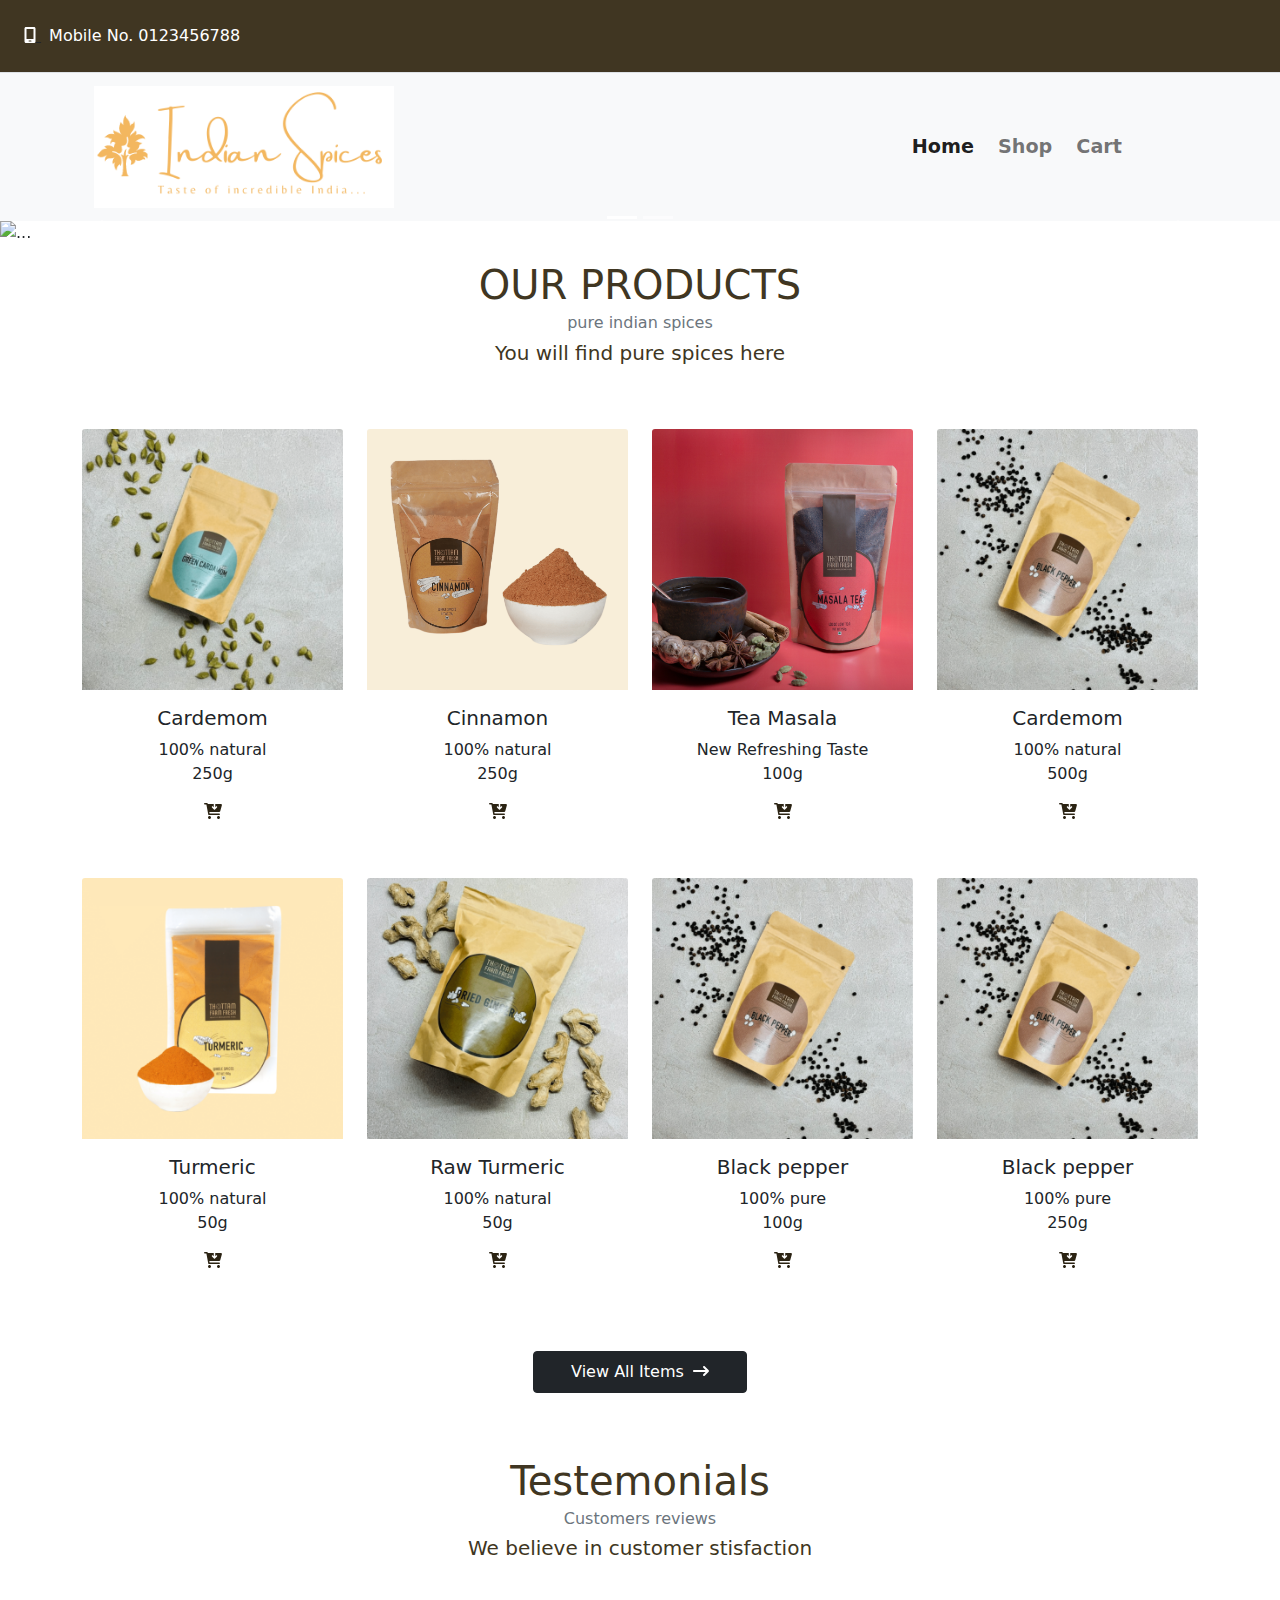
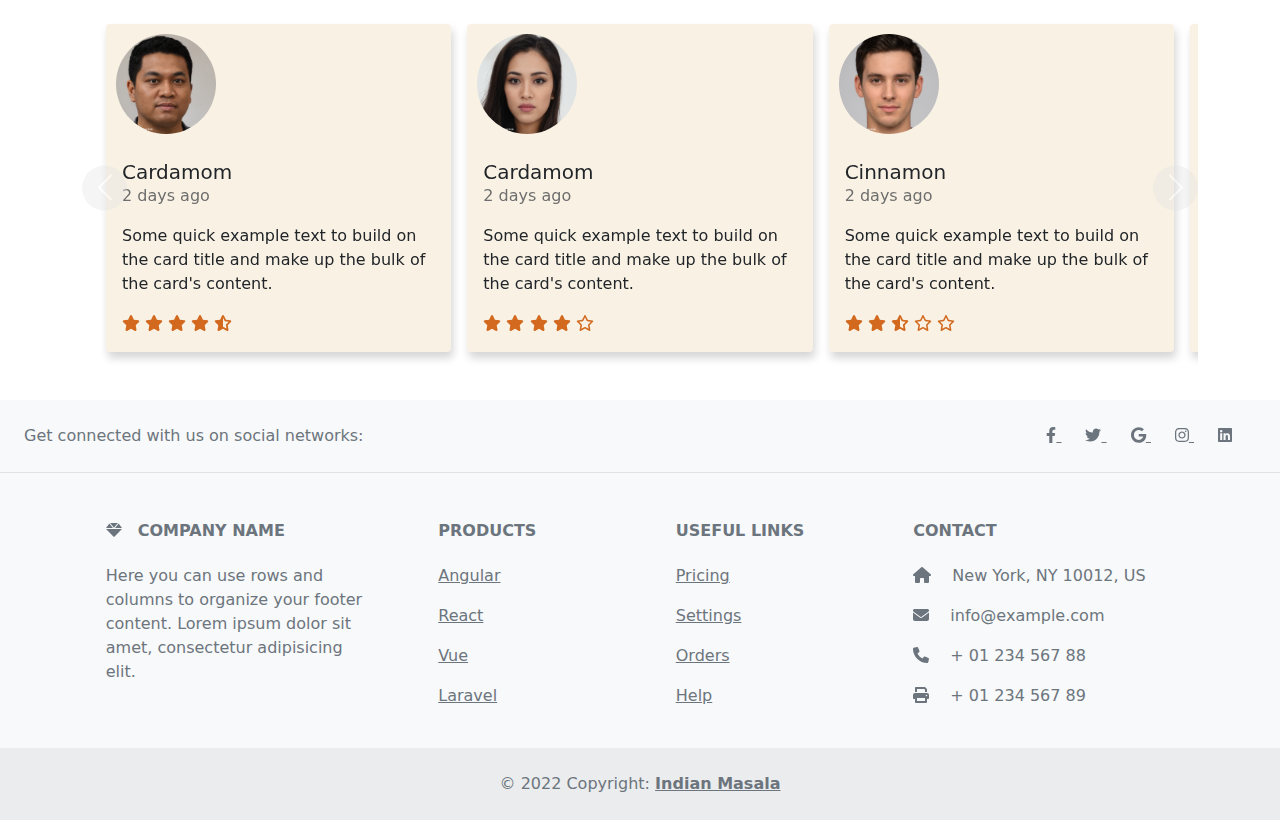
==== commit cd250758: "third_commit" ====
--- a/index.html
+++ b/index.html
@@ -146,8 +146,9 @@
             <div class="card h-100 mycard1">
               <img src="Cinnamon-Powder.png" class="card-img-top" alt="...">
               <div class="card-body mycard1">
-                <h5 class="card-title">Card title</h5>
-                <p class="card-text mb-0">This is a short card.</p>
+                <h5 class="card-title">Cinnamon</h5>
+                <p class="card-text mb-0">100% natural</p>
+                <p class="card-text mb-0">250g</p>
                 <div class="card-footer">
                   <button type="button" class="btn btn-outline-light mt-0"><i class="fa-solid fa-cart-arrow-down"></i></button>                </div>
               </div>
@@ -157,8 +158,9 @@
             <div class="card h-100 mycard1">
               <img src="masala-tea.jpg" class="card-img-top" alt="...">
               <div class="card-body mycard1" >
-                <h5 class="card-title">Card title</h5>
-                <p class="card-text mb-0">This is a short card.</p>
+                <h5 class="card-title">Tea Masala</h5>
+                <p class="card-text mb-0">New Refreshing Taste</p>
+                <p class="card-text mb-0">100g</p>
                 <div class="card-footer">
                   <button type="button" class="btn btn-outline-light mt-0"><i class="fa-solid fa-cart-arrow-down"></i></button>                </div>
               </div>
@@ -168,8 +170,9 @@
             <div class="card h-100 mycard1">
               <img src="masala1.png" class="card-img-top" alt="...">
               <div class="card-body mycard1">
-                <h5 class="card-title">Card title</h5>
-                <p class="card-text mb-0">This is a short card.</p>
+                <h5 class="card-title">Cardemom</h5>
+                <p class="card-text mb-0">100% natural</p>
+                <p class="card-text mb-0">500g</p>
                 <div class="card-footer">
                   <button type="button" class="btn btn-outline-light mt-0"><i class="fa-solid fa-cart-arrow-down"></i></button>                </div>
               </div>
@@ -179,8 +182,9 @@
             <div class="card h-100 mycard1">
               <img src="With-Sidebar-600x600.png" class="card-img-top" alt="...">
               <div class="card-body mycard1">
-                <h5 class="card-title">Card title</h5>
-                <p class="card-text mb-0">This is a short card.</p>
+                <h5 class="card-title">Turmeric</h5>
+                <p class="card-text mb-0">100% natural</p>
+                <p class="card-text mb-0">50g</p>
                 <div class="card-footer">
                   <button type="button" class="btn btn-outline-light mt-0"><i class="fa-solid fa-cart-arrow-down"></i></button>                </div>
               </div>
@@ -190,8 +194,9 @@
             <div class="card h-100 mycard1">
               <img src="14-600x600.png" class="card-img-top" alt="...">
               <div class="card-body mycard1">
-                <h5 class="card-title">Card title</h5>
-                <p class="card-text mb-0">This is a short card.</p>
+                <h5 class="card-title">Raw Turmeric</h5>
+                <p class="card-text mb-0">100% natural</p>
+                <p class="card-text mb-0">50g</p>
                 <div class="card-footer">
                   <button type="button" class="btn btn-outline-light mt-0"><i class="fa-solid fa-cart-arrow-down"></i></button>                </div>
               </div>
@@ -201,8 +206,9 @@
             <div class="card h-100 mycard1">
               <img src="masala1.png" class="card-img-top" alt="...">
               <div class="card-body mycard1">
-                <h5 class="card-title">Card title</h5>
-                <p class="card-text mb-0">This is a short card.</p>
+                <h5 class="card-title">Black pepper</h5>
+                <p class="card-text mb-0">100% pure</p>
+                <p class="card-text mb-0">100g</p>
                 <div class="card-footer">
                   <button type="button" class="btn btn-outline-light mt-0"><i class="fa-solid fa-cart-arrow-down"></i></button>                </div>
               </div>
@@ -212,8 +218,9 @@
             <div class="card h-100 mycard1">
               <img src="masala1.png" class="card-img-top" alt="...">
               <div class="card-body mycard1  ">
-                <h5 class="card-title">Card </h5>
-                <p class="card-text mb-0">This is a short card.</p>
+                <h5 class="card-title">Black pepper</h5>
+                <p class="card-text mb-0">100% pure</p>
+                <p class="card-text mb-0">250g</p>
                 <div class="card-footer">
                   <button type="button" class="btn btn-outline-light mt-0"><i class="fa-solid fa-cart-arrow-down"></i></button>                </div>
               </div>
@@ -227,7 +234,7 @@
 
       <!-- view all products button -->
       <div class="d-grid gap-2 col-2 mx-auto mb-5">
-        <button class="btn btn-dark py-2" href="#" type="button">View All Items <i class="fa-solid fa-arrow-right-long ms-1"></i></button>
+        <a class="btn btn-dark py-2" href="shop.html" type="button">View All Items <i class="fa-solid fa-arrow-right-long ms-1"></i></a>
         
       </div>
       <!-- end button -->
@@ -303,8 +310,8 @@
                         <div >
                           <i class="fa-solid fa-star" style="color: chocolate;"></i>
                           <i class="fa-solid fa-star" style="color: chocolate;"></i>
-                          <i class="fa-solid fa-star" style="color: chocolate;"></i>
-                          <i class="fa-solid fa-star" style="color: chocolate;"></i>
+                          <i class="fa-solid fa-star-half-stroke" style="color: chocolate;"></i>
+                          <i class="fa-regular fa-star" style="color: chocolate;"></i>
                           <i class="fa-regular fa-star" style="color: chocolate;"></i>
                         </div>
                 </div>
@@ -313,48 +320,76 @@
 
             <div class="carousel-item mycarousel-item">
               <div class="card mycard">
-                <img src="p4.jpg" class="d-block" alt="...">
-                <div class="card-body">
-                    <h5 class="card-title">Garam Masala</h5>
-                    <p class="card-text">Some quick example text to build on the card title and make up the bulk of the
-                        card's content.</p>
-                    <a href="#" class="btn btn-primary">Go somewhere</a>
+                <img src="p4.jpg" class="d-block" style="border-radius: 50%;" alt="...">
+                <div class="card-body">
+                    <h5 class="card-title my-0">Cinnamon</h5>
+                    <p class="card-text " style="color: rgb(110, 110, 110);">2 days ago</p>
+                    <p class="card-text">Some quick example text to build on the card title and make up the bulk of the
+                        card's content.</p>
+                        <div >
+                          <i class="fa-solid fa-star" style="color: chocolate;"></i>
+                          <i class="fa-solid fa-star" style="color: chocolate;"></i>
+                          <i class="fa-solid fa-star" style="color: chocolate;"></i>
+                          <i class="fa-solid fa-star-half-stroke" style="color: chocolate;"></i>
+                          <i class="fa-regular fa-star" style="color: chocolate;"></i>
+                        </div>
                 </div>
               </div>
             </div>
 
             <div class="carousel-item mycarousel-item">
               <div class="card mycard">
-                <img src="p5.jpg" class="d-block" alt="...">
-                <div class="card-body">
-                    <h5 class="card-title">Dont Know now</h5>
-                    <p class="card-text">Some quick example text to build on the card title and make up the bulk of the
-                        card's content.</p>
-                    <a href="#" class="btn btn-primary">Go somewhere</a>
+                <img src="p5.jpg" class="d-block" style="border-radius: 50%;" alt="...">
+                <div class="card-body">
+                    <h5 class="card-title my-0">Cinnamon</h5>
+                    <p class="card-text " style="color: rgb(110, 110, 110);">2 days ago</p>
+                    <p class="card-text">Some quick example text to build on the card title and make up the bulk of the
+                        card's content.</p>
+                        <div >
+                          <i class="fa-solid fa-star" style="color: chocolate;"></i>
+                          <i class="fa-solid fa-star" style="color: chocolate;"></i>
+                          <i class="fa-solid fa-star" style="color: chocolate;"></i>
+                          <i class="fa-solid fa-star" style="color: chocolate;"></i>
+                          <i class="fa-regular fa-star" style="color: chocolate;"></i>
+                        </div>
                 </div>
               </div>
             </div>
 
             <div class="carousel-item mycarousel-item">
               <div class="card mycard">
-                <img src="p6.jpg" class="d-block" alt="...">
-                <div class="card-body">
-                    <h5 class="card-title">Card title 2</h5>
-                    <p class="card-text">Some quick example text to build on the card title and make up the bulk of the
-                        card's content.</p>
-                    <a href="#" class="btn btn-primary">Go somewhere</a>
+                <img src="p6.jpg" class="d-block" style="border-radius: 50%;" alt="...">
+                <div class="card-body">
+                    <h5 class="card-title my-0">Cinnamon</h5>
+                    <p class="card-text " style="color: rgb(110, 110, 110);">2 days ago</p>
+                    <p class="card-text">Some quick example text to build on the card title and make up the bulk of the
+                        card's content.</p>
+                        <div >
+                          <i class="fa-solid fa-star" style="color: chocolate;"></i>
+                          <i class="fa-solid fa-star" style="color: chocolate;"></i>
+                          <i class="fa-solid fa-star" style="color: chocolate;"></i>
+                          <i class="fa-solid fa-star" style="color: chocolate;"></i>
+                          <i class="fa-solid fa-star-half-stroke" style="color: chocolate;"></i>
+                        </div>
                 </div>
               </div>
             </div>
 
             <div class="carousel-item mycarousel-item">
               <div class="card mycard">
-                <img src="p7.jpg" class="d-block" alt="...">
-                <div class="card-body">
-                    <h5 class="card-title">Card title 2</h5>
-                    <p class="card-text">Some quick example text to build on the card title and make up the bulk of the
-                        card's content.</p>
-                    <a href="#" class="btn btn-primary">Go somewhere</a>
+                <img src="p7.jpg" class="d-block" style="border-radius: 50%;" alt="...">
+                <div class="card-body">
+                    <h5 class="card-title my-0">Cinnamon</h5>
+                    <p class="card-text " style="color: rgb(110, 110, 110);">2 days ago</p>
+                    <p class="card-text">Some quick example text to build on the card title and make up the bulk of the
+                        card's content.</p>
+                        <div >
+                          <i class="fa-solid fa-star" style="color: chocolate;"></i>
+                          <i class="fa-solid fa-star" style="color: chocolate;"></i>
+                          <i class="fa-solid fa-star" style="color: chocolate;"></i>
+                          <i class="fa-solid fa-star" style="color: chocolate;"></i>
+                          <i class="fa-regular fa-star" style="color: chocolate;"></i>
+                        </div>
                 </div>
               </div>
             </div>
